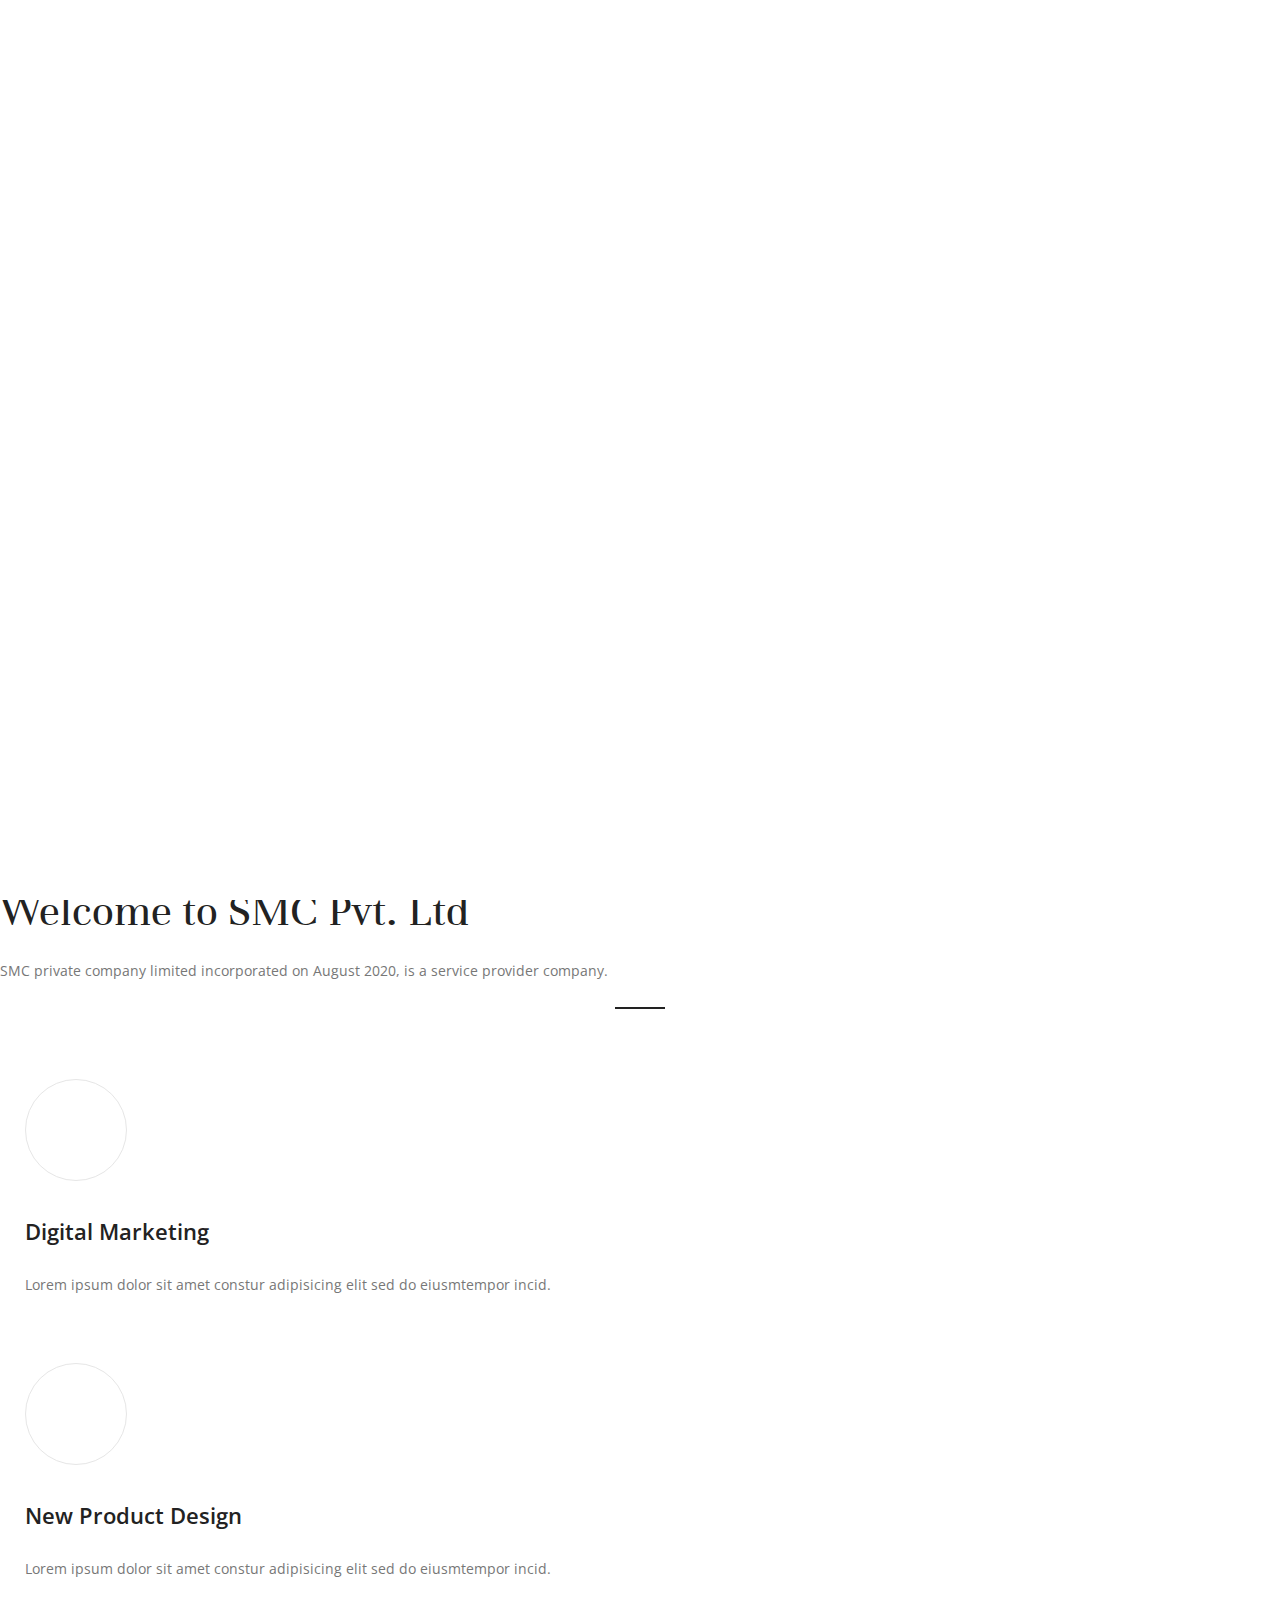
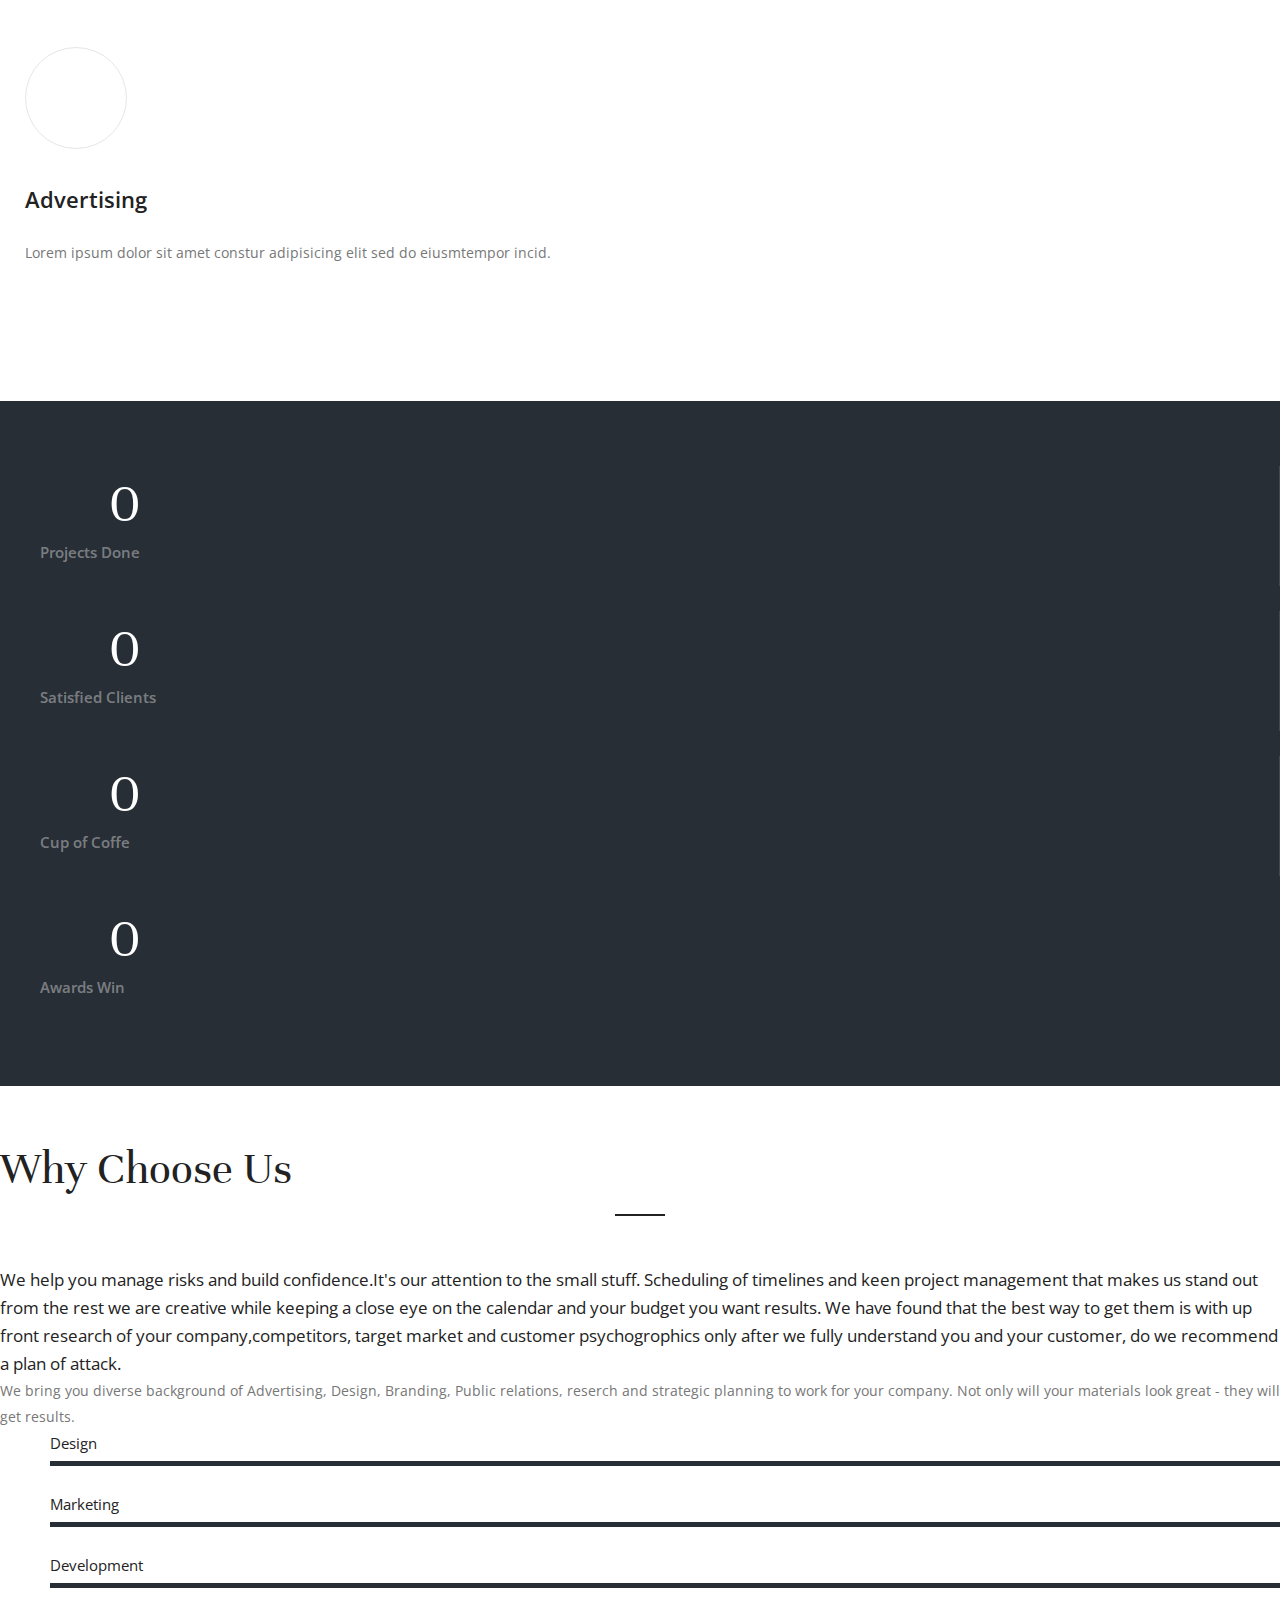
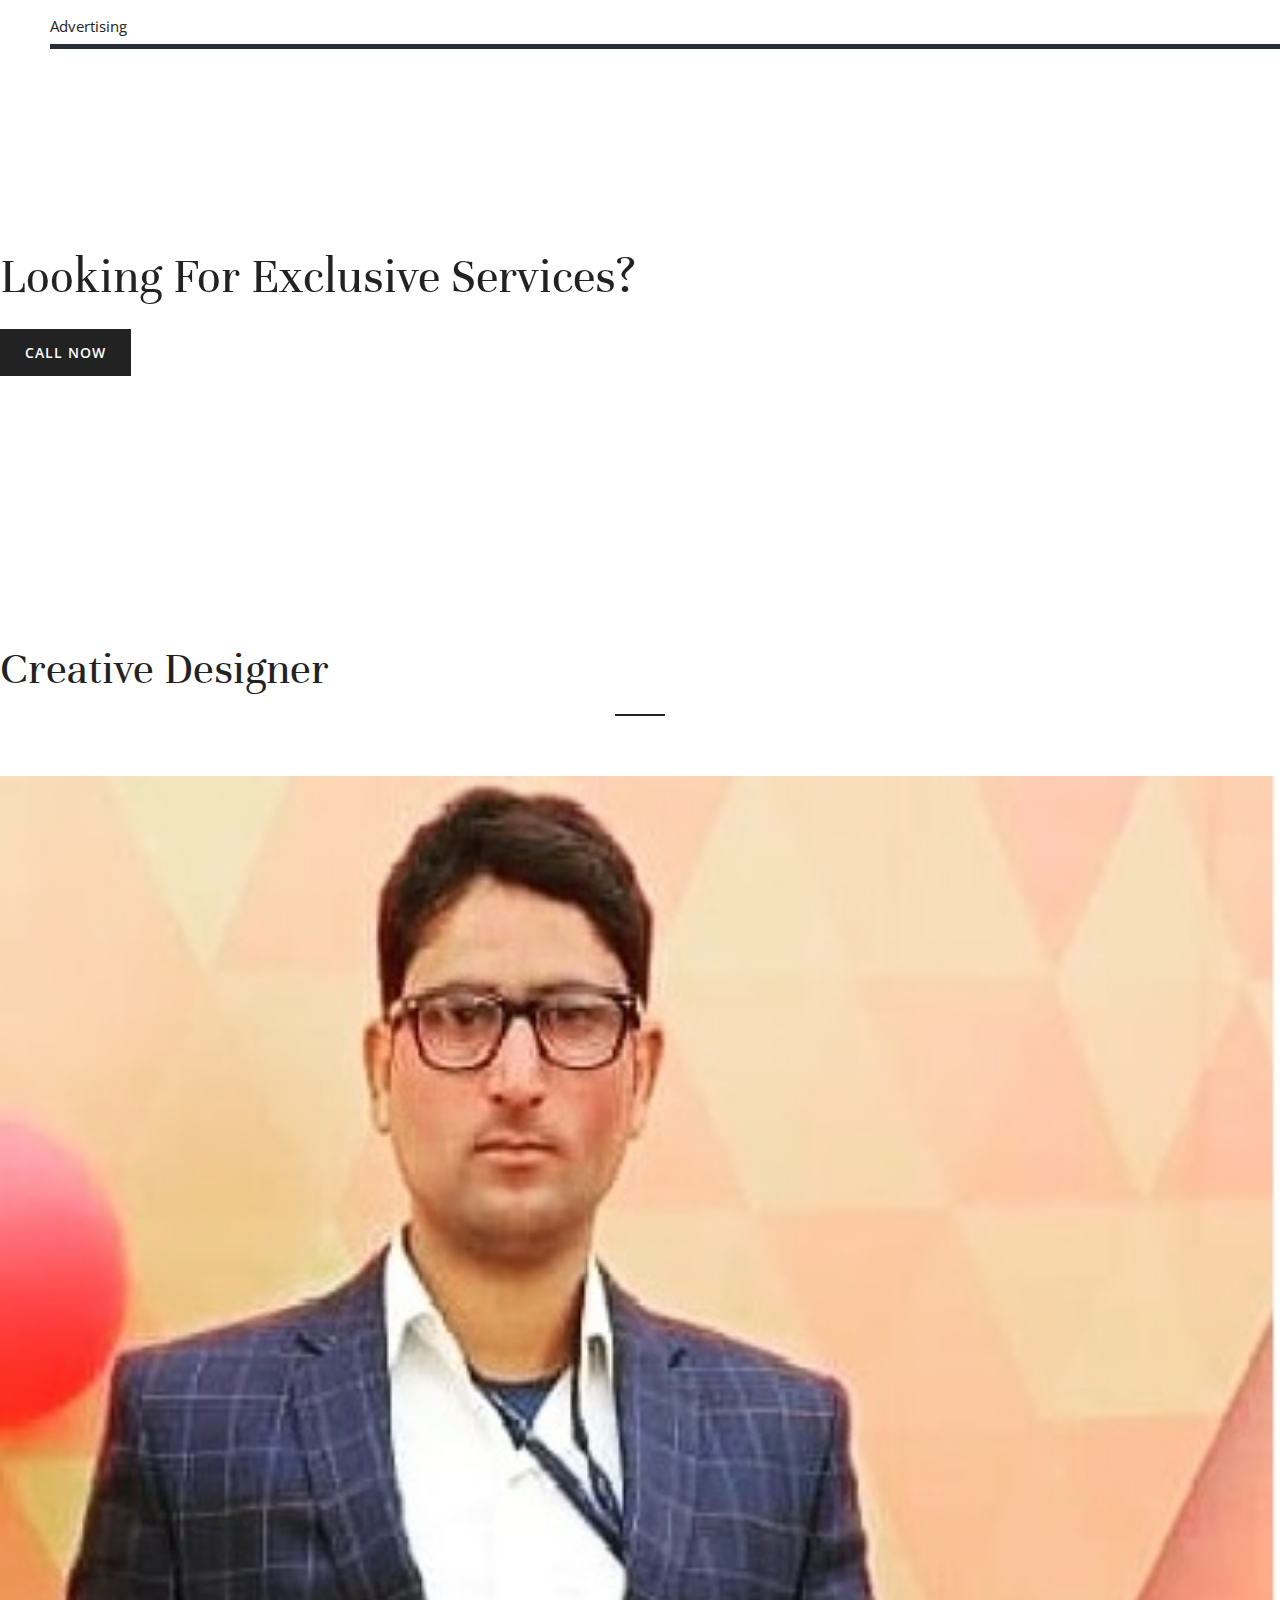
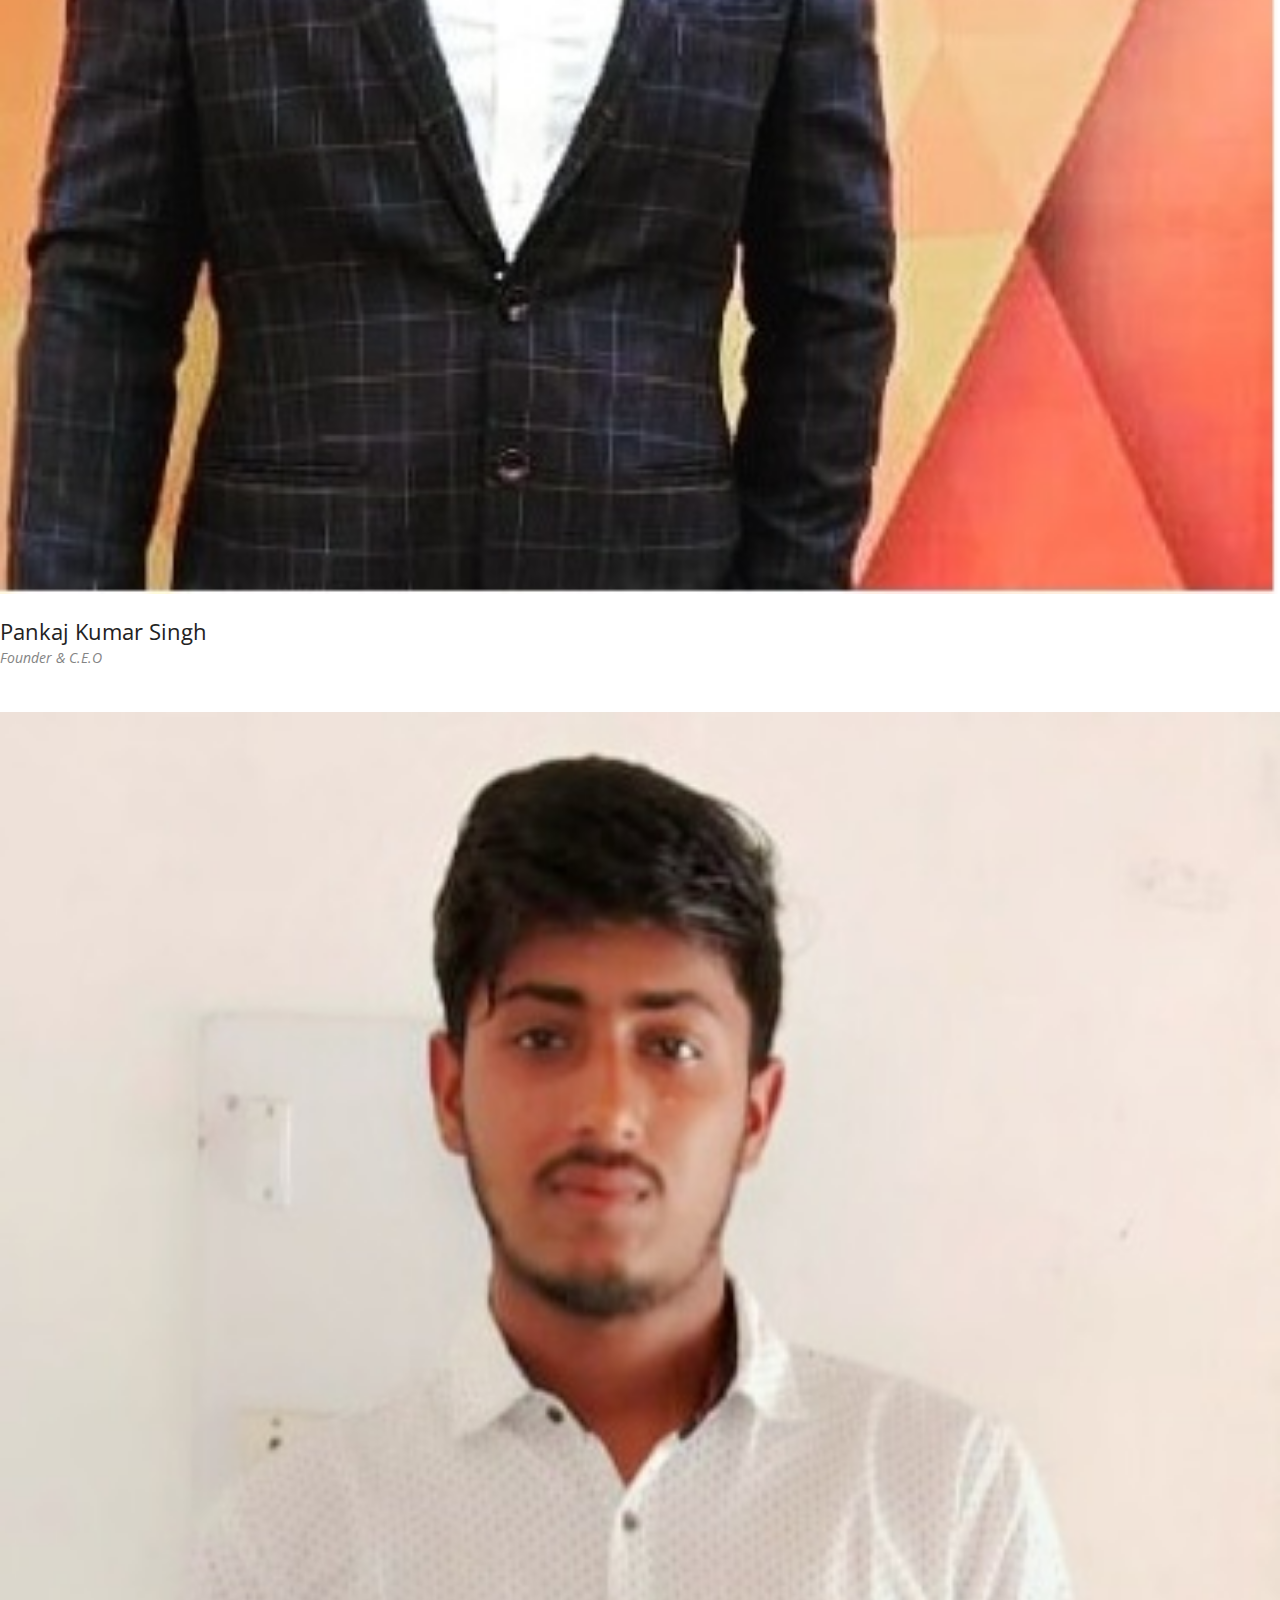
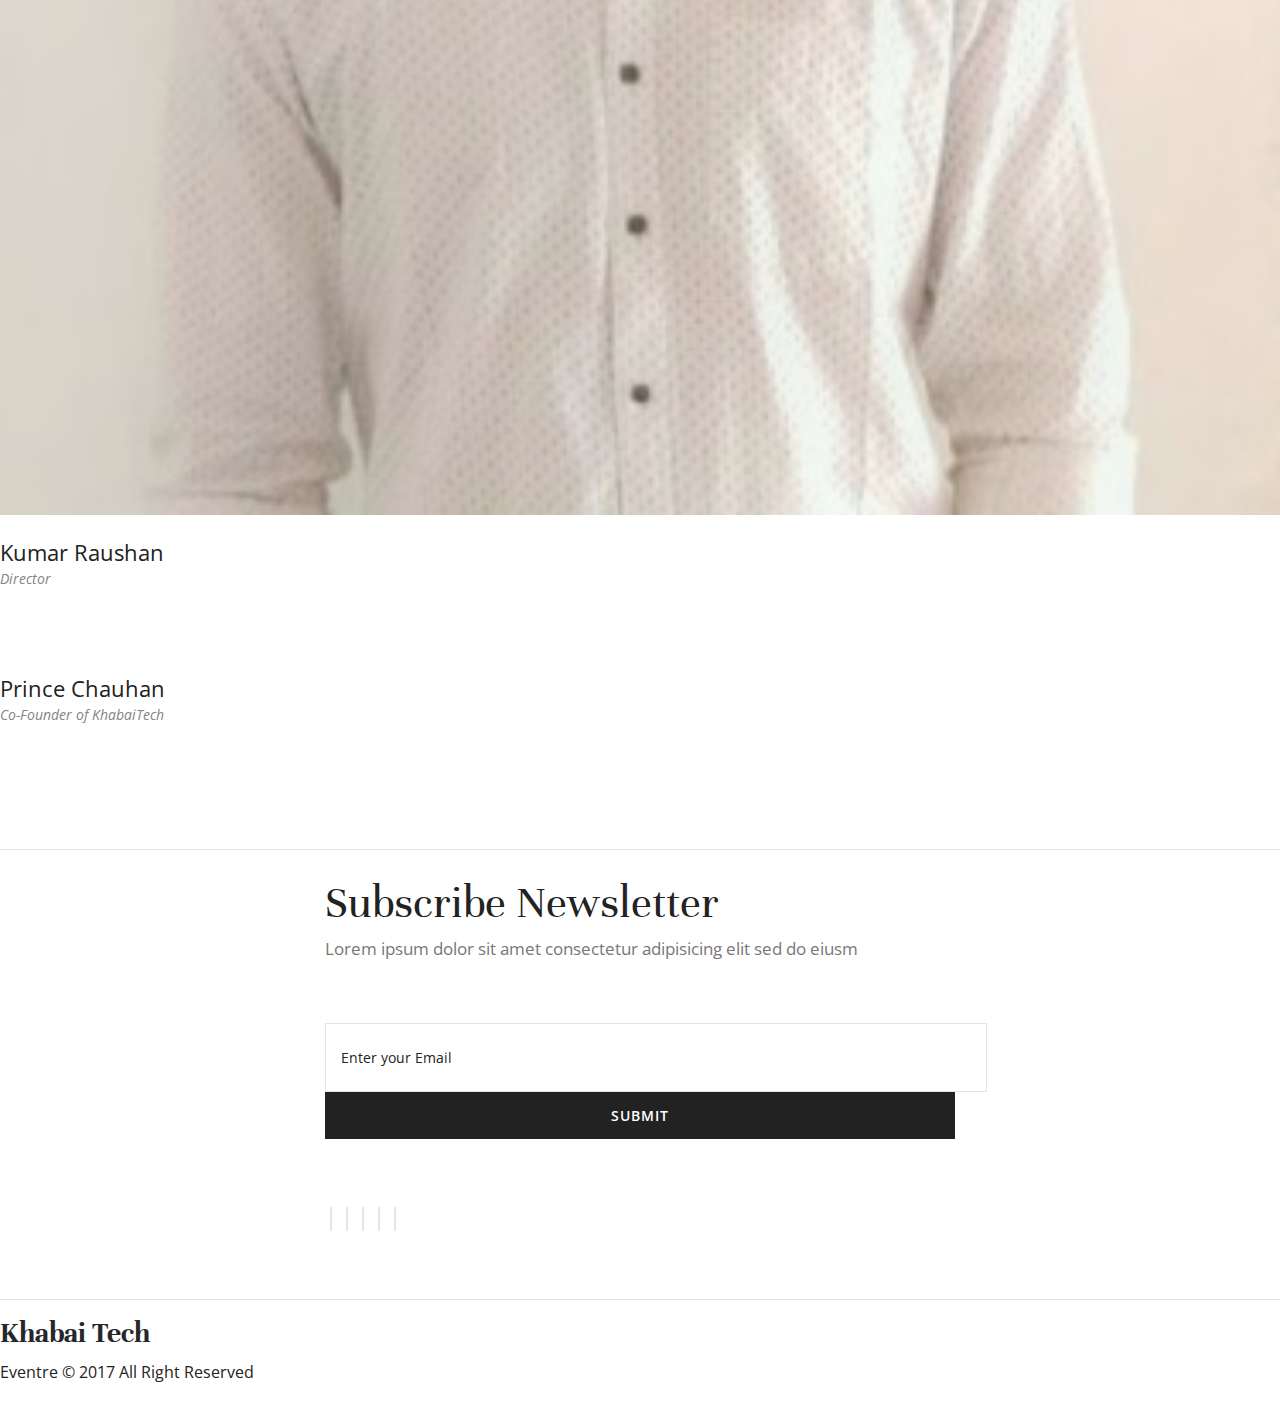
==== about.html @ 1750a1ce "Merge pull request #28 from khabaitech/smcpl" ====
<!DOCTYPE html>
<html>
<head>
<meta charset="utf-8">
<title>Smart Marketing Company Pvt. Ltd. | About Page</title>

<!-- Stylesheets -->
<link href="css/bootstrap.css" rel="stylesheet">
<link href="css/responsive.css" rel="stylesheet">
<link href="css/style.css" rel="stylesheet">

<!-- mobile responsive meta -->
<meta name="viewport" content="width=device-width, initial-scale=1">
<meta name="viewport" content="width=device-width, initial-scale=1, maximum-scale=1">

<!--Favicon-->
<link rel="shortcut icon" href="images/favicon.ico" type="image/x-icon">
<link rel="icon" href="images/favicon.ico" type="image/x-icon">

</head>

<body>
<div class="page-wrapper">  
    

    <!-- Preloader -->
    <div class="preloader"></div>
    <!-- Preloader -->


    <div class="header-top"></div>
    
   
    <!--Main Header-->
    <header class="main-header sticky-header">
        <div class="container-fluid clearfix">
            <div class="logo">
                <figure>
                    <a href="index-2.html"><img src="images/logo.jpeg" alt="logo2"></a>
                </figure>
            </div>
            <nav class="main-menu">
                <div class="navbar-header">
                    <!-- Toggle Button -->      
                    <button type="button" class="navbar-toggle" data-toggle="collapse" data-target=".navbar-collapse">
                        <span class="icon-bar"></span>
                        <span class="icon-bar"></span>
                        <span class="icon-bar"></span>
                    </button>
                </div>           
                <div class="navbar-collapse collapse clearfix">
                    <ul class="navigation clearfix">
                        <li><a href="index-2.html">Home</a></li>                          
                        <li class="current"><a href="about.html">About</a></li>
                        <li><a href="service.html">Services</a></li>
                        <!-- <li class="dropdown"><a href="#">Pages</a>
                            <ul>
                                <li><a href="team.html">Our team</a></li>
                                <li><a href="protfolio.html">Our Portfolio</a></li>
                                <li><a href="protfolio-two.html">Portfolio Two</a></li>
                                <li><a href="single-protfolio.html">Single Portfolio</a></li>
                            </ul>
                        </li>
                        <li class="dropdown"><a href="#">News</a>
                            <ul>
                                <li><a href="blog.html">Our Blog</a></li>
                                <li><a href="single-blog.html">Single Post</a></li>
                            </ul>
                        </li> -->
                        <li><a href="team.html">Our team</a></li>             
                        <li><a href="contact.html">Contact Us</a></li>
                    </ul>
                </div>                    
            </nav>
            <div class="link-button">
                <div class="search_option">
                    <a href="#"><span class="icon fa fa-search"></span></a>
                </div>
                <ul class="social-links">
                    <li><a href="#"><i class="fa fa-facebook" aria-hidden="true"></i></a></li>
                    <li><a href="#"><i class="fa fa-twitter" aria-hidden="true"></i></a></li>
                    <li><a href="#"><i class="fa fa-rss" aria-hidden="true"></i></a></li>
                    <li><a href="#"><i class="fa fa-google-plus" aria-hidden="true"></i></a></li>
                    <li><a href="#"><i class="fa fa-vimeo" aria-hidden="true"></i></a></li>
                </ul>
            </div>
        </div>
    </header>
    <!--End Main Header -->


    <!--Page Title-->
    <section class="page-title" style="background: url(images/background/2.jpg);">
        <div class="container text-center">
            <div class="title">
                <h4>About Us</h4>
            </div>
            <ul class="title-manu">
                <li><a href="index-2.html">home</a></li>
                <li>></li>
                <li>About Us</li>
            </ul>         
        </div>
    </section>
    <!--End Page Title-->

    <!--Who we are-->
    <section class="choose-us">
        <div class="container">
            <div class="section-title text-center">
                <h2>WHO WE ARE</h2>
            </div>
            <div class="col-lg-6 col-md-12 col-xs-12">
                <div class="text">
                    <p>We help you manage risks and build confidence.It's our attention to the small stuff. Scheduling of timelines and keen project management that makes us stand out from the rest we are creative while keeping a close eye on the calendar and your budget you want results. We have found that the best way to get them is with up front research of your company,competitors, target market and customer psychogrophics only after we fully understand you and your customer, do we recommend a plan of attack.</p>
                </div>
                <div class="content-text">
                    <p>We bring you diverse background of Advertising, Design, Branding, Public relations, reserch and strategic planning to work for your company. Not only will your materials look great - they will get results.</p>
                </div>
            </div>
            <div class="col-lg-6 col-md-12 col-xs-12 px-5">
                <img src="images/gallery/8.jpg" alt="smcpl">
            </div>
        </div>
    </section>
    <!--End Who we are-->

    <!--Wellcome Section-->
    <section class="wellcome-section">
        <div class="container">
            <div class="section-title text-center">
                <h1>Welcome to SMC Pvt. Ltd</h1>
                <p>SMC private company limited incorporated on August 2020, is a service provider company.</p>
            </div>
            <div class="row">
                <div class="col-lg-4 col-md-6 col-sm-6 col-xs-12">
                    <div class="item-holder text-center">
                        <div class="icon-box">
                            <i class="flaticon-vector"></i>
                        </div>                           
                        <div class="text">
                            <a href="#"><h5>Digital Marketing</h5></a>
                            <p>Lorem ipsum dolor sit amet constur adipisicing elit sed do eiusmtempor incid.</p>
                        </div>
                    </div>
                </div>
                <div class="col-lg-4 col-md-6 col-sm-6 col-xs-12">
                    <div class="item-holder text-center">
                        <div class="icon-box">
                            <i class="flaticon-computer"></i>
                        </div>                           
                        <div class="text">
                            <a href="#"><h5>New Product Design</h5></a>
                            <p>Lorem ipsum dolor sit amet constur adipisicing elit sed do eiusmtempor incid.</p>
                        </div>
                    </div>
                </div>
                <div class="col-lg-4 col-md-6 col-sm-6 col-xs-12">
                    <div class="item-holder text-center">
                        <div class="icon-box">
                            <i class="flaticon-bar-chart"></i>
                        </div>                           
                        <div class="text">
                            <a href="#"><h5>Advertising</h5></a>
                            <p>Lorem ipsum dolor sit amet constur adipisicing elit sed do eiusmtempor incid.</p>
                        </div>
                    </div>
                </div>
            </div>
        </div>
    </section>
    <!--End Wellcome Section-->


    <!--Fact Counter-->
    <section class="fact-counter">
        <div class="container">
            <div class="row clearfix">
                <div class="counter-outer clearfix">
                    <!--Column-->
                    <article class="column counter-column col-md-3 col-sm-6 col-xs-12 wow fadeIn" data-wow-duration="0ms">
                        <div class="item">
                            <div class="count-outer">
                                <div class="icon">
                                    <i class="flaticon-layers"></i>
                                </div>                                
                                <span class="count-text" data-speed="3000" data-stop="230">0</span>
                            </div>
                            <h4 class="counter-title">Projects Done</h4>
                        </div>                            
                    </article>
                    
                    <!--Column-->
                    <article class="column counter-column col-md-3 col-sm-6 col-xs-12 wow fadeIn" data-wow-duration="0ms">
                        <div class="item">
                            <div class="count-outer">
                                <div class="icon">
                                    <i class="flaticon-users"></i>
                                </div>
                                <span class="count-text" data-speed="3000" data-stop="789">0</span>
                            </div>
                            <h4 class="counter-title">Satisfied Clients</h4>
                        </div>
                    </article>
                    
                    <!--Column-->
                    <article class="column counter-column col-md-3 col-sm-6 col-xs-12 wow fadeIn" data-wow-duration="0ms">
                        <div class="item">
                            <div class="count-outer">
                                <div class="icon">
                                    <i class="flaticon-cup"></i>
                                </div>
                                <span class="count-text" data-speed="3000" data-stop="580">0</span>
                            </div>
                            <h4 class="counter-title">Cup of Coffe</h4>
                        </div>
                    </article>
                    
                    <!--Column-->
                    <article class="column counter-column col-md-3 col-sm-6 col-xs-12 wow fadeIn" data-wow-duration="0ms">
                        <div class="item">
                            <div class="count-outer">
                                <div class="icon">
                                    <i class="flaticon-trophy"></i>
                                </div>
                                <span class="count-text" data-speed="3000" data-stop="129">0</span>
                            </div>
                            <h4 class="counter-title">Awards Win</h4>
                        </div>
                    </article>
                </div>
            </div>
        </div>
    </section>
    <!--End Fact Counter-->


    <!--Choose Us-->
    <section class="choose-us">
        <div class="container">
            <div class="section-title text-center">
                <h2>Why Choose Us</h2>
            </div>
            <div class="col-lg-6 col-md-12 col-xs-12">
                <div class="text">
                    <p>We help you manage risks and build confidence.It's our attention to the small stuff. Scheduling of timelines and keen project management that makes us stand out from the rest we are creative while keeping a close eye on the calendar and your budget you want results. We have found that the best way to get them is with up front research of your company,competitors, target market and customer psychogrophics only after we fully understand you and your customer, do we recommend a plan of attack.</p>
                </div>
                <div class="content-text">
                    <p>We bring you diverse background of Advertising, Design, Branding, Public relations, reserch and strategic planning to work for your company. Not only will your materials look great - they will get results.</p>
                </div>
            </div>
            <div class="col-lg-6 col-md-12 col-xs-12">
                <div class="causes-progress">
                    <div class="progress-item">
                        <h6>Design</h6>
                        <div class="progress" data-value="60">
                            <div class="progress-bar" role="progressbar" aria-valuenow="60" aria-valuemin="0" aria-valuemax="100">
                                <div class="value-holder"><span class="value"></span>%</div>
                            </div>
                        </div>
                    </div>
                    <div class="progress-item">
                        <h6>Marketing</h6>
                        <div class="progress" data-value="80">
                            <div class="progress-bar" role="progressbar" aria-valuenow="80" aria-valuemin="0" aria-valuemax="100">
                                <div class="value-holder"><span class="value"></span>%</div>
                            </div>
                        </div>
                    </div>
                    <div class="progress-item">
                        <h6>Development</h6>
                        <div class="progress" data-value="90">
                            <div class="progress-bar" role="progressbar" aria-valuenow="90" aria-valuemin="0" aria-valuemax="100">
                                <div class="value-holder"><span class="value"></span>%</div>
                            </div>
                        </div>
                    </div>
                    <div class="progress-item">
                        <h6>Advertising</h6>
                        <div class="progress" data-value="80">
                            <div class="progress-bar" role="progressbar" aria-valuenow="80" aria-valuemin="0" aria-valuemax="100">
                                <div class="value-holder"><span class="value"></span>%</div>
                            </div>
                        </div>
                    </div>
                </div>
            </div>
        </div>
    </section>
    <!--End Choose Us-->


    <!--Cta Section-->
    <section class="cta-section" style="background: url(images/background/1.jpg);">
        <div class="container">
            <p></p>
            <h2>Looking For Exclusive Services?</h2>
            <div class="link-btn">
                <a href="tel:/+918979892757" class="btn-style-one">Call Now</a>
            </div>
        </div>
    </section>
    <!--End Cta Section-->


    <!--Team Section-->
    <section class="team-section">
        <div class="container">
            <div class="section-title text-center">
                <h2>Creative Designer</h2>
            </div>
            <div class="row">
                <div class="col-md-4 col-sm-6 col-xs-12">
                    <div class="item-holder">
                        <div class="image-box">
                            <figure>
                                <img src="images/team/2.jpeg" alt="">
                            </figure>
                            <ul class="social-links">
                                <li><a href="#"><i class="fa fa-facebook" aria-hidden="true"></i></a></li>
                                <li><a href="#"><i class="fa fa-twitter" aria-hidden="true"></i></a></li>
                                <li><a href="#"><i class="fa fa-linkedin" aria-hidden="true"></i></a></li>
                                <li><a href="#"><i class="fa fa-pinterest-p" aria-hidden="true"></i></a></li>
                            </ul>
                        </div>
                        <div class="text text-center">
                            <a href="#"><h5>Pankaj Kumar Singh</h5></a>
                            <span>Founder & C.E.O</span>
                        </div>
                    </div>
                </div>
                <div class="col-md-4 col-sm-6 col-xs-12">
                    <div class="item-holder">
                        <div class="image-box">
                            <figure>
                                <img src="images/team/1.jpeg" alt="">
                            </figure>
                            <ul class="social-links">
                                <li><a href="#"><i class="fa fa-facebook" aria-hidden="true"></i></a></li>
                                <li><a href="#"><i class="fa fa-twitter" aria-hidden="true"></i></a></li>
                                <li><a href="#"><i class="fa fa-linkedin" aria-hidden="true"></i></a></li>
                                <li><a href="#"><i class="fa fa-pinterest-p" aria-hidden="true"></i></a></li>
                            </ul>
                        </div>
                        <div class="text text-center">
                            <a href="#"><h5>Kumar Raushan</h5></a>
                            <span>Director</span>
                        </div>
                    </div>
                </div>
                <div class="col-md-4 col-sm-6 col-xs-12">
                    <div class="item-holder">
                        <div class="image-box">
                            <figure>
                                <img src="images/team/3.jpg" alt="">
                            </figure>
                            <ul class="social-links">
                                <li><a href="#"><i class="fa fa-facebook" aria-hidden="true"></i></a></li>
                                <li><a href="#"><i class="fa fa-twitter" aria-hidden="true"></i></a></li>
                                <li><a href="#"><i class="fa fa-linkedin" aria-hidden="true"></i></a></li>
                                <li><a href="#"><i class="fa fa-pinterest-p" aria-hidden="true"></i></a></li>
                            </ul>
                        </div>
                        <div class="text text-center">
                            <a href="#"><h5>Prince Chauhan</h5></a>
                            <span>Co-Founder of KhabaiTech</span>
                        </div>
                    </div>
                </div>
            </div>                                    
        </div>
    </section>
    <!--End Team Section-->


    <!--Subscribe Section-->
    <section class="subscribe-section style-two">
        <div class="container">
            <div class="text-area">
                <div class="section-title text-center">
                    <h2>Subscribe Newsletter</h2>
                    <p>Lorem ipsum dolor sit amet consectetur adipisicing elit sed do eiusm</p>
                </div>
                <form method="post" action="http://html.commonsupport.xyz/2017/Digency/contact.html">
                    <div class="row">
                        <div class="col-lg-9">
                            <div class="form-group">                        
                                <input type="email" name="email" value="" placeholder="Enter your Email" required="">
                            </div>
                        </div>
                        <div class="col-lg-3">
                            <div class="form-group">                        
                                <button type="submit" class="btn-style-one">SUBMIT</button>
                            </div>
                        </div>
                    </div>
                </form>
                <ul class="social-links text-center">
                    <li><a href="#"><i class="fa fa-facebook" aria-hidden="true"></i></a></li>
                    <li><a href="#"><i class="fa fa-twitter" aria-hidden="true"></i></a></li>
                    <li><a href="#"><i class="fa fa-instagram" aria-hidden="true"></i></a></li>
                    <li><a href="#"><i class="fa fa-rss" aria-hidden="true"></i></a></li>
                    <li><a href="#"><i class="fa fa-whatsapp" aria-hidden="true"></i></a></li>
                </ul>
            </div>                
        </div>
    </section>
    <!--End Subscribe Section-->


    <!--main-footer-->
    <footer class="footer-bottom">
        <div class="container clearfix">
            <div class="left-side pull-left">
                <a href="index-2.html">Khabai Tech</a>
            </div>
            <div class="copyright-text pull-right">
                <p>Eventre &copy; 2017 All Right Reserved</p>
            </div>
        </div>
    </footer>
    <!--End main-footer-->


</div>
<!--End pagewrapper-->

<!--Search Popup-->
<div id="search-popup" class="search-popup">
    <div class="close-search theme-btn"><span class="fa fa-times" aria-hidden="true"></span></div>
    <div class="popup-inner">
        <div class="search-form">
            <form method="post" action="http://html.commonsupport.xyz/2017/Digency/index.html">
                <div class="form-group">
                    <fieldset>
                        <input type="search" class="form-control" name="search-input" value="" placeholder="Search Here" required >
                        <input type="submit" value="Search" class="theme-btn">
                    </fieldset>
                </div>
            </form>
            <br>
            <h3>Recent Search Keywords</h3>
            <ul class="recent-searches">
                <li><a href="#">Business</a></li>
                <li><a href="#">Web Development</a></li>
                <li><a href="#">SEO</a></li>
                <li><a href="#">Logistics</a></li>
                <li><a href="#">Freedom</a></li>
            </ul>
        </div>
    </div>
</div>

<!--Scroll to top-->
<div class="scroll-to-top scroll-to-target" data-target=".header-top"><span class="icon fa fa-angle-up"></span></div>

<script src="js/jquery.js"></script>
<script src="js/bootstrap.min.js"></script>
<script src="js/jquery.fancybox.pack.js"></script>
<script src="js/jquery.fancybox-media.js"></script>
<script src="js/html5lightbox.js"></script>
<script src="js/isotope.js"></script> 

<script src="js/owl.carousel.min.js"></script>
<script src="js/validate.js"></script>
<script src="js/wow.js"></script>

<!-- bxslider -->
<script src="js/jquery.appear.js"></script>
<script src="js/jquery.countTo.js"></script>

<script src="js/script.js"></script>
</body>
</html>
---- css/responsive.css ----
/*  Theme HTML Template */

@media only screen and (min-width: 768px){
	.main-menu .navigation > li > ul,
	.main-menu .navigation > li > ul > li > ul{
		display:block !important;
		visibility:hidden;
		opacity:0;
	}
}

@media only screen and (max-width: 1200px){
	.blog-section.style-three .right-side{
		margin-left: 0px !important;
	}
}

@media only screen and (max-width: 1199px){
	.main-header .logo {
	    position: relative !important;
	    top: 20px;
	    margin-bottom: 20px;
	    display: block;
	    text-align: center;
	}
	.main-header .main-menu {
	    text-align: left !important;
	}
	.main-header .link-button {
	    top: 90px !important;
	}
	.gallery-section .item{
		margin: 0px !important;
	}
	.testimonials-section .item .text-area{
		margin-bottom: 40px;
	}
	.gallery-section .item{
		margin-bottom: 20px !important;
	}
	.choose-us .causes-progress{
		margin-top: 40px;
		margin-left: 0px !important;
	}
	.contact-section .right-side{
		margin-top: 20px;
		margin-left: 0px !important;
	}
	.blog-section.style-three .right-side{
		margin-top: 40px !important;
	}
}

@media only screen and (max-width: 991px){
	.fact-counter .counter-column:nth-child(2) .item:before{
		display: none;
	}
	.testimonials-section .owl-nav{
		display: none;
	}
}

@media only screen and (max-width: 767px){
	.main-header .link-button{
		top: 25px !important;
	}
	.main-header .logo{
		/*position: absolute !important;
		top: 20px !important;
		left: 0px !important;
		right: 70px !important;
		margin-bottom: 0px !important;*/
		right: 20px !important;
		text-align: left;
	}
	.main-header{
		padding: 0px 50px !important;
	}
	.main-menu .navbar-header{
		position:relative;
		float:none;
		display: block;
		text-align: right;
		width:100%;
		padding:12px 0px;
		z-index:12;
	}
	.main-menu .navbar-header .navbar-toggle {
	    display: block;
	    border: 1px solid #ffffff;
	    float: right;
	    height: 50px;
	    width: 50px;
	    padding-right: 12px;
	    text-align: left;
	    margin: 0px 0px 0px 0px;
	    border-radius: 0px;
	    background: #222222;
	}	
	.main-menu .navbar-header .navbar-toggle .icon-bar{
		background:#ffffff;	
	}	
	.main-menu .navbar-collapse > .navigation{
		float:none !important;
		width: 100% !important;
		border: 1px solid #000000;
	}
	.main-menu .navbar-collapse > .navigation > li{
		margin:0px !important;
		float:none !important;
		width:100%;
		padding-right: 0px !important;
	}	
	.main-menu .navigation > li > a,
	.main-menu .navigation > li > ul:before{
		border:none;	
	}	
	.main-menu .navbar-collapse > .navigation > li > a{
		padding:10px 10px !important;
		border:none !important;
	}	
	.main-menu .navigation li.dropdown > a:after,
	.main-menu .navigation > li.dropdown > a:before,
	.main-menu .navigation > li > ul > li > a::before,
	.main-menu .navigation > li > ul > li > ul > li > a::before{
		color:#ffffff !important;
		right:15px;
		font-size:16px;
		display:none !important;
	}	
	.main-menu .navbar-collapse > .navigation > li > ul,
	.main-menu .navbar-collapse > .navigation > li > ul > li > ul{
		position:relative;
		border:none;
		float:none;
		visibility:visible;
		opacity:1;
		display:none;
		margin:0px;
		left:auto !important;
		right:auto !important;
		top:auto !important;
		width:100%;
		background:#e4b700;
		-webkit-border-radius:0px;
		-ms-border-radius:0px;
		-o-border-radius:0px;
		-moz-border-radius:0px;
		border-radius:0px;
		transition:none !important;
		-webkit-transition:none !important;
		-ms-transition:none !important;
		-o-transition:none !important;
		-moz-transition:none !important;
	}		
	.main-menu .navbar-collapse > .navigation > li > ul,
	.main-menu .navbar-collapse > .navigation > li > ul > li > ul{
		border-top:1px solid rgba(255,255,255,1) !important;	
	}	
	.main-menu .navbar-collapse > .navigation > li,
	.main-menu .navbar-collapse > .navigation > li > ul > li,
	.main-menu .navbar-collapse > .navigation > li > ul > li > ul > li{
		border-top: 1px solid rgb(57, 51, 51) !important;
		opacity:1 !important;
		top:0px !important;
		left:0px !important;
		visibility:visible !important;
	}	
	.main-menu .navbar-collapse > .navigation > li:first-child{
		border:none;	
	}	
	.main-menu .navbar-collapse > .navigation > li > a,
	.main-menu .navbar-collapse > .navigation > li > ul > li > a,
	.main-menu .navbar-collapse > .navigation > li > ul > li > ul > li > a{
		padding: 15px 10px !important;
		line-height: 22px;
		color:#ffffff;
		background: #000000;
		text-align: left;
	}	
	.main-menu .navbar-collapse > .navigation > li > a:hover,
	.main-menu .navbar-collapse > .navigation > li > a:active,
	.main-menu .navbar-collapse > .navigation > li > a:focus{
		background: #1cc9ce;
	}	
	.main-menu .navbar-collapse > .navigation > li:hover > a,
	.main-menu .navbar-collapse > .navigation > li > ul > li:hover > a,
	.main-menu .navbar-collapse > .navigation > li > ul > li > ul > li:hover > a,
	.main-menu .navbar-collapse > .navigation > li.current > a,
	.main-menu .navbar-collapse > .navigation > li.current-menu-item > a{
		background: #ffffff;
		color: #222222!important;
	}
	.main-menu .navbar-collapse > .navigation li.dropdown:after,
	.main-menu .navigation > li > ul:before{
		display:none !important;	
	}
	.main-menu .navbar-collapse > .navigation li.dropdown .dropdown-btn {
	    display: block;
	    position: absolute;
	    right: 15px;
	    top: 12px;
	    color: #ffffff;
	}
	.main-menu .navbar-collapse > .navigation li.current .dropdown-btn,
	.main-menu .navbar-collapse > .navigation li:hover .dropdown-btn{
		color: #222222;
	}
}

@media only screen and (max-width: 600px){
	.main-header{
		padding: 0px !important;
	}
	.main-header .link-button{
		display: none;
	}
	.main-header .logo{
		right: 50px !important;
		text-align: left;
	}
	.rev_slider_wrapper .slider-text{
		display: none !important;
	}
	.rev_slider_wrapper .image-6{
		display: none !important;
	}
	.post-filter li{
		margin-bottom: 10px;
		display: block !important;
	}
	.post-filter li span{
		padding-left: 0px !important;
	}
}
@media only screen and (max-width: 400px){
	.rev_slider_wrapper .image-4{
		display: none !important;
	}
	.fact-counter .item:before{
		display: none;
	}
	.footer-bottom .copyright-text{
		float: left !important;
	}
}
---- css/style.css ----
/* Digency HTML5 Template */


/************ TABLE OF CONTENTS ***************

1.  Google Fonts
2.  Reset
3.  Global
4.  Scroll To Top
5.  Preloader
6.  Search Popup
7.  Main Header
8.  Rev Slider Wrapper
9.  Wellcome Section
10. Fact Counter Section
11. Testimonials Section
12. Gallery Section / Style Two / Style Three
13. Choose Us
14. Cta Section
15. Team Section / Style Two
16. Sponsors Logos Style
17. Blog Section / Style Two / Style Three
18. Contact Section / Style Two
19. Map Section
20. Subscribe Section / Style Two
21. Footer Bottom
22. Page Title
23. Gallery Details

**********************************************/


/*** 

====================================================================
	Google Fonts
====================================================================

***/

@import url('https://fonts.googleapis.com/css?family=Open+Sans:400,400i,600');
@import url('https://fonts.googleapis.com/css?family=Unna');


/*** 

====================================================================
	Reset
====================================================================

***/

@import url('font-awesome.min.css');
@import url('flaticon.css');
@import url('animate.css');
@import url('owl.css');
@import url('bootstrap.min.css');
@import url('jquery.bxslider.css');
@import url('jquery-ui.css');
@import url(../assets/revolution/css/settings.css);
@import url(../assets/revolution/css/layers.css);
@import url(../assets/revolution/css/navigation.css);
@import url('jquery.fancybox.css');
@import url('hover.css');


@media (min-width:1200px) {
  .container {
    padding: 0px;
  }
}

* {
	margin:0px;
	padding:0px;
	border:none;
	outline:none;
}

/*** 

====================================================================
	Global style
====================================================================

***/

body {
	font-size:15px;
	color:#777777;
	line-height:1.8em;
	font-weight:400;
	background:#ffffff;
	background-size:cover;
	background-repeat:no-repeat;
	background-position:center top;
	-webkit-font-smoothing: antialiased;
}
.page-wrapper{
	overflow: hidden;
}
a{
	text-decoration:none;
	cursor:pointer;
	font-family: 'Open Sans', sans-serif;
}
a:hover,a:focus,a:visited{
	text-decoration:none;
	outline:none;
}
h1,h2,h3,h4,h5,h6{
	margin:0px;
	font-family: 'Unna', serif;
}
input,button,select,textarea{
	font-family: 'Open Sans', sans-serif;
}
p{
	position:relative;
	font-size: 14px;
	line-height:1.8em;
	font-family: 'Open Sans', sans-serif;
}
.strike-through{
	text-decoration:line-through;	
}
.auto-container{
	position:static;
	max-width:1200px;
	padding:0px 15px;
	margin:0 auto;
}
.small-container{
	max-width:680px;
	margin:0 auto;
}
.page-wrapper{
	position:relative;
	margin:0 auto;
	width:100%;
	min-width:300px;	
}
ul,li{
	list-style:none;
	padding:0px;
	margin:0px;
	font-family: 'Open Sans', sans-serif;
}
.anim-3,.anim-3-all *{
	transition:all 0.3s ease;
	-moz-transition:all 0.3s ease;
	-webkit-transition:all 0.3s ease;
	-ms-transition:all 0.3s ease;
	-o-transition:all 0.3s ease;	
}
.anim-5,.anim-5-all *{
	transition:all 0.5s ease;
	-moz-transition:all 0.5s ease;
	-webkit-transition:all 0.5s ease;
	-ms-transition:all 0.5s ease;
	-o-transition:all 0.5s ease;	
}
.anim-7,.anim-7-all *{
	transition:all 0.7s ease;
	-moz-transition:all 0.7s ease;
	-webkit-transition:all 0.7s ease;
	-ms-transition:all 0.7s ease;
	-o-transition:all 0.7s ease;	
}
::-webkit-input-placeholder { /* WebKit, Blink, Edge */
    color:    #222222;
}
:-moz-placeholder { /* Mozilla Firefox 4 to 18 */
   color:    #222222;
   opacity:  1;
}
::-moz-placeholder { /* Mozilla Firefox 19+ */
   color:    #222222;
   opacity:  1;
}
:-ms-input-placeholder { /* Internet Explorer 10-11 */
   color:    #222222;
}
::-ms-input-placeholder { /* Microsoft Edge */
   color:    #222222;
}
.btn-style-one{
	font-size: 14px;
	color: #ffffff;
	line-height: 29px;
	font-weight: 600;
	padding: 8px 24px;
	background: #222222;
	letter-spacing: 1px;
	border: 1px solid #222222;
	text-transform: uppercase;
	display: inline-block;
	transition:all 0.5s ease;
	-moz-transition:all 0.5s ease;
	-webkit-transition:all 0.5s ease;
	-ms-transition:all 0.5s ease;
	-o-transition:all 0.5s ease;
}
.btn-style-one:hover{
	color: #222222;
	border: 1px solid #222222;
	background: transparent;
	transition:all 0.5s ease;
	-moz-transition:all 0.5s ease;
	-webkit-transition:all 0.5s ease;
	-ms-transition:all 0.5s ease;
	-o-transition:all 0.5s ease;
}
.section-title {
	position: relative;
}
.section-title:before {
	position: absolute;
	bottom: 0px;
	left: 50%;
	width: 50px;
	height: 2px;
	content: '';
	background: #222222;
	margin-left: -25px;
}
.section-title h1{
	font-size: 46px;
	font-weight: 400;
	line-height: 65px;
	color: #222222;
	padding-bottom: 15px;
}
.section-title h2{
	font-size: 46px;
	font-weight: 400;
	line-height: 65px;
	color: #222222;
	padding-bottom: 15px;
}
.section-title p{
	font-size: 17px;
	font-weight: 400;
	line-height: 28px;
	color: #777777;
}

/*** 

====================================================================
	Preloader style
====================================================================

***/

.preloader{ 
	position:fixed; 
	left:0px; 
	top:0px; 
	height:100%; 
	width: 100%; 
	z-index:99999; 
	background-color:#ffffff; 
	background-position:center center; 
	background-repeat:no-repeat; 
	background-image:url(../images/icons/preloader.gif);
}

/*** 

====================================================================
	Scroll To Top style
====================================================================

***/

.scroll-to-top{
	position:fixed;
	bottom: 160px;
	right: 20px;
	color:#ffffff;
	font-size:24px;
	line-height: 40px;
	width: 45px;
	height: 45px;
	border: 1px solid #000000;
	background: #000000;
	text-align:center;
	z-index:100;
	cursor:pointer;
	display:none;
	transition:all 500ms ease;
	-moz-transition:all 500ms ease;
	-webkit-transition:all 500ms ease;
	-ms-transition:all 500ms ease;
	-o-transition:all 500ms ease;
}
.scroll-to-top:hover {
    background: #ffffff;
    color: #000000;
    border-color: #000000;
    transition: all 500ms ease;
}


/*** 

====================================================================
  Search Popup
====================================================================

***/

.search_option {
	position: relative;
	float: left;
	margin-right: 20px;
}
.search_option:before{
	position: absolute;
	content: '';
	height: 17px;
	top: 6px;
	right: -20px;
	border-right: 2px solid #dedede;
}
.search_option span{
	color: #222222;
	font-size: 14px;
}
.search-popup {
  position: fixed;
  left: 0px;
  top: -100%;
  width: 100%;
  height: 100%;
  background: rgba(0, 0, 0, 0.80);
  z-index: 9999;
  visibility: hidden;
  opacity: 0;
  overflow: auto;
  transition: all 700ms ease;
  -moz-transition: all 700ms ease;
  -webkit-transition: all 700ms ease;
  -ms-transition: all 700ms ease;
   -o-transition: all 700ms ease;
}
.search-popup.popup-visible {
  top: 0;
  visibility: visible;
  opacity: 1;
}
.search-popup .close-search {
  position: absolute;
  right: 25px;
  top: 25px;
  font-size: 20px;
  color: #ffffff;
  cursor: pointer;
  z-index: 5;
}
.search-popup .close-search:hover {
  opacity: 0.70;
}
.search-popup .search-form {
  position: relative;
  padding: 0px 15px 50px;
  padding-top: 200px;
  max-width: 1024px;
  margin: 0 auto;
}
.search-popup .search-form fieldset {
  position: relative;
  border: 5px solid rgb(255, 255, 255);
  -webkit-border-radius: 12px;
  -ms-border-radius: 12px;
  -o-border-radius: 12px;
  -moz-border-radius: 12px;
  border-radius: 12px;
}
.search-popup .search-form fieldset input[type="search"],
.search-popup .search-form fieldset input.form-control {
  position: relative;
  height: 70px;
  padding: 20px 220px 20px 30px;
  background: #ffffff;
  line-height: 30px;
  font-size: 24px;
  color: #233145;
  -webkit-border-radius: 7px;
  -ms-border-radius: 7px;
  -o-border-radius: 7px;
  -moz-border-radius: 7px;
  border-radius: 7px;
}
.search-popup .search-form fieldset input[type="submit"] {
  position: absolute;
  display: block;
  right: 0px;
  top: 0px;
  text-align: center;
  width: 220px;
  padding: 20px 10px 20px 10px;
  color: #ffffff;
  background: #0b4696;
  line-height: 30px;
  height: 70px;
  font-size: 20px;
  text-transform: uppercase;
  -moz-border-radius: 0px 7px 7px 0px;
  -ms-border-radius: 0px 7px 7px 0px;
  -o-border-radius: 0px 7px 7px 0px;
  -webkit-border-radius: 0px 7px 7px 0px;
  border-radius: 0px 7px 7px 0px;
}
.search-popup .search-form fieldset input[type="submit"]:hover {
  background: #334551;
  color: #ffffff;
}
.search-popup h3 {
  font-size: 28px;
  color: #ffffff;
  margin-bottom: 30px;
  text-align: center;
  letter-spacing: 1px;
}
.search-popup .recent-searches {
  font-size: 14px;
  color: #ffffff;
  text-align: center;
}
.search-popup .recent-searches li {
  display: inline-block;
  margin: 0px 10px 10px 0px;
}
.search-popup .recent-searches li a {
  display: block;
  line-height: 24px;
  border: 1px solid #ffffff;
  padding: 8px 20px;
  font-size: 15px;
  color: #ffffff;
  border-radius: 3px;
}
.search-popup .recent-searches li a:hover {
  color: #0b4696;
  border-color: #0b4696;
}

/*** 

====================================================================
	Main Header
====================================================================

***/

@-webkit-keyframes menu_sticky {
    0%   {margin-top:-150px;}
    50%  {margin-top: -130px;}
    100% {margin-top: 0;}
}
@keyframes menu_sticky {
    0%   {margin-top:-150px;}
    50%  {margin-top: -130px;}
    100% {margin-top: 0;}
}
.main-header{
	position:relative;
	width:100%;
	z-index: 9999;
	padding: 0px 70px;
	transition:all 500ms ease;
	-moz-transition:all 500ms ease;
	-webkit-transition:all 500ms ease;
	-ms-transition:all 500ms ease;
	-o-transition:all 500ms ease;
	box-shadow: 0 0 11px 3px #cccccc;
}
.fixed-header{
	position:fixed;
	top: 0px;
	left: 0px;
	z-index: 9999;
	background: #ffffff;
	transition:all 500ms ease;
	-webkit-animation-name: menu_sticky;
	animation-name: menu_sticky;
	-webkit-animation-duration: 0.60s;
	animation-duration: 0.60s;
	-webkit-animation-timing-function: ease-out;
	animation-timing-function: ease-out;
	box-shadow: 0px 3px 20px 0px rgba(32, 30, 30, 0.8);
}
.main-header .logo{
	position: absolute;
	/*top: 28px;*/
	left: 70px;
}
.main-header .main-menu{
	text-align: center;
	display: block;
}
.main-header .link-button{
	position: absolute;
	right: 70px;
	top: 32px;
}
.main-menu .navbar-collapse{
	padding:0px;	
}
.main-menu .navigation{
	position:relative;
	margin:0px;
}
.main-menu .navigation > li{
	position:relative;
	text-align: left;
	padding-right: 10px;
	margin-right: 36px;
	display: inline-block;
}
.main-menu .navigation > .current ul li a{
	color: #ffffff;
}
.main-menu .navigation > li:hover ul,
.main-menu .navigation > .current ul{
	border-bottom: 1px solid #0b4696;
}
.main-menu .navigation > li > a{
	position:relative;
	display:block;
	font-size: 14px;
	color:#222222;
	line-height: 26px;
	font-weight:600;
	opacity:1;
	padding: 32px 0px;
	text-transform: capitalize;
	transition:all 500ms ease;
	font-family: 'Open Sans', sans-serif;
	-moz-transition:all 500ms ease;
	-webkit-transition:all 500ms ease;
	-ms-transition:all 500ms ease;
	-o-transition:all 500ms ease;
}
.main-menu .navigation > li > ul{
	position:absolute;
	left:0px;
	top: 150%;
	width:220px;
	padding:0px;
	z-index:1;
	display:none;
	background: #222222;
	border-top: 2px solid #222222;
	transition:all 500ms ease;
	-moz-transition:all 500ms ease;
	-webkit-transition:all 500ms ease;
	-ms-transition:all 500ms ease;
	-o-transition:all 500ms ease;
}
.main-menu .navigation > li > ul > li{
	position:relative;
	width:100%;
	text-align: left;
	border-bottom: 1px solid #e5e5e5;
}
.main-menu .navigation > li > ul > li:last-child{
	border-bottom:none;	
}
.main-menu .navigation > li > ul > li > a{
	position:relative;
	display:block;
	line-height: 26px;
	font-weight: 600;
	font-size: 12px;
	text-transform: capitalize;
	color: #ffffff;
	background: #222222;
	padding: 6px 15px;
	transition:all 500ms ease;
	font-family: 'Open Sans', sans-serif;
	-moz-transition:all 500ms ease;
	-webkit-transition:all 500ms ease;
	-ms-transition:all 500ms ease;
	-o-transition:all 500ms ease;
}
.main-menu .navigation > li > ul > li > a:hover{
	color: #222222;
	background: #ffffff;
	transition:all 500ms ease;
}
.main-menu .navigation > li.dropdown:hover > ul{
	visibility:visible;
	opacity:1;
	top: 100%;
	transition:all 500ms ease;
}
.main-menu .navbar-collapse > ul li.dropdown .dropdown-btn{
	display:block;
	position: absolute;
	right: -5px;
	top: 32px;
	font-size: 15px;
}
.link-button .social-links{
	display: inline-block;
}
.link-button .search_option{
	margin-left: 40px;
	display: inline-block;
}
.link-button .social-links li{
	display: inline-block;
}
.link-button .social-links li i{
	font-size: 13px;
	color: #222222;
	line-height: 26px;
	margin-left: 22px;
}

/*** 
=============================================
    Rev Slider Wrapper
=============================================
***/

.rev_slider_wrapper {
    position: relative;
    overflow: hidden;
    background: #f5f5f5;
}
.rev_slider_wrapper h1 {
    position: relative;
    color: #222222;
    font-size: 60px;
    line-height: 70px;
    padding-bottom: 20px;
}
.rev_slider_wrapper p {
    position: relative;
    color: #222222;
    font-size: 16px;
    margin-bottom: 25px;
}

/*** 

====================================================================
	Wellcome Section
====================================================================

***/

.wellcome-section{
	padding: 70px 0px 70px;
}
.wellcome-section .section-title{
	margin-bottom: 70px;
}
.wellcome-section .item-holder{
	padding: 0px 25px;
	margin-bottom: 40px;
}
.wellcome-section .icon-box{
	position: relative;
	width: 100px;
	height: 100px;
	border-radius: 50%;
	text-align: center;
	line-height: 100px;
	display: inline-block;
	border: 1px solid #e6e6e6;
}
.wellcome-section .icon-box i:before{
	font-size: 45px;
	color: #000000;
}
.wellcome-section h5{
	font-size: 22px;
	line-height: 32px;
	color: #222222;
	font-weight: 600;
	padding: 25px 0px;
	font-family: 'Open Sans', sans-serif;
}
.wellcome-section p{
	font-size: 14px;
	line-height: 26px;
	font-weight: 400;
	color: #777777;
	padding-bottom: 25px;
}

/*** 

====================================================================
    Fact Counter Section
====================================================================

***/

.fact-counter{
    position:relative;
    padding: 75px 0px 30px;
    background-repeat:no-repeat;
    background-size:cover;
    background-position:center center;
    overflow:hidden;
    background: #282e35;
}
.fact-counter .auto-container{
    position:relative;
    z-index:1;
}
.fact-counter .column{
    position:relative;
    margin-bottom:40px;
    z-index:5;
}
.fact-counter .item {
	position: relative;
	padding: 15px 40px;
}
.fact-counter .item:before {
	position: absolute;
	right: 0px;
	top: -10px;
	content: '';
	background: #43484e;
	height: 120px;
	width: 1px;
}
.fact-counter .counter-column:nth-child(4) .item:before{
	display: none;
}
.fact-counter .column .icon{
	position: absolute;
	left: 0px;
	bottom: -5px;
}
.fact-counter .column .icon i:before{
    font-size: 45px;
    line-height:70px;
    color: rgba(255, 255, 255, 0.4);
    margin-left: 0px;
}
.fact-counter .count-outer{
    position:relative;
    font-size: 55px;
    font-weight: 400;
    padding-left: 70px;
    color: #ffffff;
    padding-bottom: 15px;
    font-family: 'Unna', serif;
}
.fact-counter .column .counter-title{
    position:relative;
    font-size: 15px;
    font-weight: 600;
    color: rgba(255, 255, 255, 0.4);
    line-height: 28px;
    padding-top: 5px;
    font-family: 'Open Sans', sans-serif;
}

/*** 

====================================================================
	Testimonials Section
====================================================================

***/

.testimonials-section{
	position: relative;
	margin: 150px 0px 120px;
}
.testimonials-section .section-title{
	margin-bottom: -110px;
	display: block;
}
.testimonials-section .section-title.text-left:before{
	left: 0px;
	margin-left: 0px;
}
.testimonials-section .owl-nav{
	position: absolute;
	top: 50px;
	left: 55%;
}
.testimonials-section .owl-nav [class*="owl-"] {
    background: none !important;
    color: #e5e5e5 !important;
    cursor: pointer !important;
    display: inline-block !important;
    margin: 10px 10px !important;
}
.testimonials-section .owl-nav [class*="owl-"]:hover {
    background: none !important;
    color: #222222 !important;
    text-decoration: none !important;
}
.testimonials-section .owl-nav span:before{
	font-size: 30px;
}
.testimonials-section .owl-dots{
	display: none !important;
}
.testimonials-section .image-box img{
	width: 100%;
	display: block !important;
}
.testimonials-section .item .text-area{
	margin-top: 150px;
}
.testimonials-section .item p{
	font-size: 17px;
	line-height: 28px;
	font-weight: 400;
	color: #848484;
}
.testimonials-section .item h5{
	font-size: 20px;
	line-height: 32px;
	font-weight: 400;
	color: #222222;
	margin-top: 20px;
	font-family: 'Open Sans', sans-serif;
}
.testimonials-section .item span{
	font-size: 14px;
	line-height: 32px;
	font-weight: 400;
	color: #848484;
	font-style: italic;
	font-family: 'Open Sans', sans-serif;
}

/*** 

====================================================================
    Gallery Style
====================================================================

***/

.gallery-section{
	position: relative;
}
.gallery-section .item {
  position: relative;
  margin: 0px -15px;
  display: inline-block;
}
.gallery-section .overlay{
	position: absolute;
	top: 0px;
	left: 0px;
	width: 100%;
	height: 100%;
	content: '';
	padding: 90px 50px 95px;
	background: rgba(30, 33, 37, 0.85);
	-webkit-transition: all 500ms ease;
	-ms-transition: all 500ms ease;
	-o-transition: all 500ms ease;
	-moz-transition: all 500ms ease;
	transition: all 500ms ease;
	-webkit-transform: scale(0, 0);
	-ms-transform: scale(0, 0);
	-o-transform: scale(0, 0);
	-moz-transform: scale(0, 0);
	transform: scale(0, 0);
}
.gallery-section .item:hover .overlay{
	-webkit-transition: all 500ms ease;
	-ms-transition: all 500ms ease;
	-o-transition: all 500ms ease;
	-moz-transition: all 500ms ease;
	transition: all 500ms ease;
	-webkit-transform: scale(1, 1);
	-ms-transform: scale(1, 1);
	-o-transform: scale(1, 1);
	-moz-transform: scale(1, 1);
	transform: scale(1, 1);
}
.gallery-section .overlay h5{
	font-size: 22px;
	font-weight: 600;
	line-height: 32px;
	color: #ffffff;
	padding-bottom: 15px;
	font-family: 'Open Sans', sans-serif;
}
.gallery-section .overlay p{
	font-size: 14px;
	font-weight: 400;
	line-height: 26px;
	color: #ffffff;
	padding-bottom: 10px;
	font-family: 'Open Sans', sans-serif;
}
.gallery-section .overlay i:before{
	font-size: 20px;
	color: #ffffff;
}
.gallery-section .item img{
	width: 100%;
}

/*** 

====================================================================
	Choose Us
====================================================================

***/

.choose-us{
	padding: 50px 0px 20px;
}
.choose-us .section-title{
	margin-bottom: 50px;
}
.choose-us .text p{
	font-size: 17px;
	line-height: 28px;
	font-weight: 400;
	color: #222222;
}
.choose-us .content-text p{
	font-size: 14px;
	line-height: 26px;
	font-weight: 400;
	color: #777777;
}
.choose-us .causes-progress {
	position: relative;
	width: 100%;
	margin-left: 50px;
	padding-right: 40px;
	margin-bottom: 15px;
}
.choose-us .progress-item h6{
	font-size: 15px;
	font-weight: 400;
	line-height: 26px;
	color: #222222;
	padding-bottom: 5px;
	font-family: 'Open Sans', sans-serif;
}
.choose-us .progress-item .progress {
	margin-bottom: 25px;
	overflow: visible;
	height: 5px;
	background: #e5e5e5;
	box-shadow: none;
}
.choose-us .progress-item .progress-bar {
	position: relative;
	background: #282e35;
	height: 5px;
	text-align: left;
	-webkit-transition: all 1s ease 0s;
	-moz-transition: all 1s ease 0s;
	-ms-transition: all 1s ease 0s;
	-o-transition: all 1s ease 0s;
	transition: all 1s ease 0s;
}
.choose-us .progress-bar .value-holder {
	position: absolute;
	top: -30px;
	right: -10px;
	color: #222222;
	font-size: 15px;
	font-family: 'Open Sans', sans-serif;
}
.choose-us .progress-bar .value-holder span{
	font-size: 15px;
	color: #222222;
	line-height: 26px;
	font-weight: 400;
}


/*** 

====================================================================
	Cta Section
====================================================================

***/

.cta-section{
	position: relative;
	padding-top: 150px;
	padding-bottom: 160px;
	background-repeat: no-repeat!important;
	background-size: cover!important;
}
.cta-section h2{
	font-size: 50px;
	line-height: 65px;
	color: #222222;
	padding-bottom: 20px;
	font-weight: 400;
}
.cta-section p{
	font-size: 17px;
	color: #222222;
	line-height: 26px;
}


/*** 

====================================================================
	Team Section
====================================================================

***/

.team-section{
	padding: 100px 0px 80px;
}
.team-section .section-title{
	margin-bottom: 60px;
}
.team-section .item-holder{
	margin-bottom: 40px
}
.team-section .image-box{
	position: relative;
}
.team-section .image-box img{
	width: 100%;
}
.team-section .social-links{
	position: absolute;
	top: 0px;
	left: 0px;
	width: 100%;
	height: 100%;
	content: '';
	display: flex;
	text-align: center;
	align-items: center;
	justify-content: center;
	background: rgba(30, 33, 37, 0.85);
	-webkit-transition: all 500ms ease;
	-ms-transition: all 500ms ease;
	-o-transition: all 500ms ease;
	-moz-transition: all 500ms ease;
	transition: all 500ms ease;
	-webkit-transform: scale(0, 0);
	-ms-transform: scale(0, 0);
	-o-transform: scale(0, 0);
	-moz-transform: scale(0, 0);
	transform: scale(0, 0);
}
.team-section .item-holder:hover .social-links{
	-webkit-transition: all 500ms ease;
	-ms-transition: all 500ms ease;
	-o-transition: all 500ms ease;
	-moz-transition: all 500ms ease;
	transition: all 500ms ease;
	-webkit-transform: scale(1, 1);
	-ms-transform: scale(1, 1);
	-o-transform: scale(1, 1);
	-moz-transform: scale(1, 1);
	transform: scale(1, 1);
}
.team-section .social-links li{
	display: inline-block;
}
.team-section .social-links li i{
	font-size: 14px;
	color: #ffffff;
	width: 45px;
	height: 45px;
	margin: 3px;
	line-height: 45px;
	border-radius: 50%;
	text-align: center;
	background: transparent;
	border: 2px solid rgba(255, 255, 255, 0.7);
}
.team-section .text  h5{
	font-size: 22px;
	line-height: 26px;
	font-weight: 400;
	color: #222222;
	padding-top: 15px;
	font-family: 'Open Sans', sans-serif;
}
.team-section .text  span{
	font-size: 14px;
	line-height: 26px;
	font-weight: 400;
	color: #848484;
	padding-top: 15px;
	font-style: italic;
	font-family: 'Open Sans', sans-serif;
}

/*** 

====================================================================
	Sponsors Logos Style
====================================================================

***/

.sponsors-logos{
	padding: 40px 0px;
	background: #282e35;
}
.sponsors-logos .sponsors-container{
	max-width: 991px;
	margin: 0 auto;
}
.sponsors-logos .owl-theme .owl-controls{
	display: block;
}
.sponsors-logos .owl-theme .owl-controls .owl-dots{
	display: none!important;
}
.sponsors-logos .owl-theme .owl-controls .owl-nav [class*="owl-"]{
	background: none;
}
.sponsors-logos .owl-theme .owl-controls .owl-prev{
	position: absolute;
	top: 10%;
	left: -100px;
}
.sponsors-logos .owl-theme .owl-controls .owl-next{
	position: absolute;
	top: 10%;
	right: -100px;
}
.sponsors-logos .owl-theme .owl-controls span:before{
	font-size: 30px;
	color: #ffffff;
	line-height: 80px;
}
.sponsors-logos img{
	padding: 8px 30px;
	width: 100%;
}

/*** 

====================================================================
	Blog Section
====================================================================

***/

.blog-section{
	position: relative;
	margin-top: 90px;
	padding-bottom: 60px;
	z-index: 1;
}
.blog-section .section-title{
	position: relative;
	margin-bottom: 40px;
}
.blog-section .item-holder{
	position: relative;
	margin-bottom: 40px;
	transition: all 500ms ease;
}
.blog-section .item-holder:hover{
	transition: all 500ms ease;
	box-shadow: 0 0 20px 5px #f1f1f1;
}
.blog-section .item-holder .image-box{
	position: relative;
}
.blog-section .item-holder img{
	position: relative;
	width: 100%;
}
.blog-section .item-holder .image-box .date-box{
	position: absolute;
	bottom: -20px;
	left: 50%;
	margin-left: -64px;
}
.blog-section .item-holder .date-box span{
	font-size: 16px;
	color: #ffffff;
	line-height: 18px;
	font-weight: 400;
	padding: 8px 20px;
	background: #000000;
	display: inline-block;
}
.blog-section .item-holder .text-area{
	border: 1px solid #f7f7f7;
	border-top: none;
}
.blog-section .item-holder .content-text{
	position: relative;
	padding: 0px 30px;
	margin-top: 40px;
}
.blog-section .content-text .sec-title h5{
	position: relative;
	font-size: 24px;
	line-height: 26px;
	font-weight: 700;
	color: #222222;
	padding-bottom: 20px;
	margin-bottom: 20px;
}
.blog-section .content-text .sec-title h5:before{
	position: absolute;
	left: 50%;
	bottom: 0px;
	content: '';
	width: 50px;
	height: 2px;
	margin-left: -25px;
	background: #000000;
}
.blog-section .content-text .text p{
	font-size: 14px;
	line-height: 26px;
	color: #848484;
	font-weight: 400;
	padding-bottom: 15px;
}
.blog-section .item-holder .blog-info{
	padding: 0px 30px;
	border-top: 1px solid #f6f6f6;
}
.blog-section .item-holder .blog-info .info{
	position: relative;
	display: inline-block;
    font-size: 14px;
    line-height: 28px;
    font-weight: 400;
    color: #848484;
    padding: 12px 0px;
    text-transform: capitalize;
}
.blog-section .item-holder .blog-info .info:before{
	position: absolute;
	top: 0px;
	right: -100px;
	content: '';
	width: 1px;
	height: 100%;
	background: #f6f6f6;
}
.blog-section .item-holder .blog-info li{
	display: inline-block;
	font-size: 14px;
	line-height: 28px;
	font-weight: 400;
	color: #848484;
	padding: 12px 0px;
	margin-right: 10px;
	text-transform: capitalize;
}
.blog-section .item-holder .blog-info i{
	font-size: 13px;
	margin-right: 8px;
}


/*** 

====================================================================
   Contact Section
====================================================================

***/

.contact-section{
	padding: 100px 0px;
	background: #f5f5f5;
}
.contact-section .left-side{
	margin-right: 50px;
}
.contact-section .form-group{
	margin-bottom: 20px;
}
.contact-section .form-group input{
	display: inline-block;
	color: #222222;
	font-size: 15px;
	box-shadow: none;
	background: none;
	border: none;
	padding: 10px 0px;
	font-family: 'Open Sans', sans-serif;
	border-bottom: 1px solid #dedede;
	transition: all 500ms ease 0s;
}
.contact-section .form-group textarea{
	display: inline-block;
	resize: none;
	color: #222222;
	font-size: 14px;
	box-shadow: none;
	background: none;
	border: none;
	padding: 10px 0px 20px;
	border-bottom: 1px solid #dedede;
	transition: all 500ms ease 0s;
}
.contact-section .form-bottom{
	display: block;
}
.contact-section .right-side{
	margin-left: 50px;
}
.contact-section .right-side .text p{
	font-size: 17px;
	line-height: 28px;
	color: #222222;
	font-weight: 400;
	font-family: 'Open Sans', sans-serif;
}
.contact-section .right-side li{
	position: relative;
	font-size: 14px;
	font-weight: 400;
	color: #222222;
	line-height: 26px;
	padding-left: 20px;
	margin-top: 10px;
}
.contact-section .right-side li i{
	position: absolute;
	top: 6px;
	left: 0px;
	font-size: 14px;
}

/*** 

====================================================================
   Map Section
====================================================================

***/

.map-section {
    position: relative;
}
.map-section #contact-google-map {
    height: 545px;
    width: 100%;
}


/*** 

====================================================================
	Subscribe Section
====================================================================

***/

.subscribe-section {
	position: relative;
	padding: 20px 0px 50px;
}
.subscribe-section .section-title h2{
	padding-bottom: 0px;
}
.subscribe-section .section-title{
	margin-bottom: 60px;
}
.subscribe-section .section-title:before{
	display: none;
}
.subscribe-section .text-area{
	max-width: 630px;
	margin: 0px auto;
}
.subscribe-section .form-group input[type="email"]{
	position: relative;
	display: block;
	font-size: 14px;
	width: 100%;
	line-height: 26px;
	padding: 10px 15px;
	height: 47px;
	color: #222222;
	background: #ffffff;
	border: 1px solid #e5e5e5;
	-webkit-transition: all 300ms ease;
	-ms-transition: all 300ms ease;
	-o-transition: all 300ms ease;
	-moz-transition: all 300ms ease;
	transition: all 300ms ease;
}
.subscribe-section .form-group button{
	width: 100%;
	display: inline-block;
}
.subscribe-section .form-group input[type="email"]:focus{
	border-color: #0b4696;
	transition: all 300ms ease;
}
.subscribe-section .text-area form{
	margin-bottom: 50px;
}
.subscribe-section .social-links li{
	display: inline-block;
	margin: 5px;
}
.subscribe-section .social-links li i{
	font-size: 16px;
	color: #848484;
	width: 50px;
	height: 50px;
	line-height: 50px;
	text-align: center;
	border: 1px solid #e5e5e5;
}


/*** 

====================================================================
	Footer Bottom
====================================================================

***/


.footer-bottom{
	padding: 13px 0px;
	background: #ffffff;
	border-top: 1px solid #e5e5e5;
}
.footer-bottom .copyright-text p{
	font-size: 16px;
	font-weight: 400;
	color: #222221;
	line-height: 26px;
	margin-bottom: 0px;
	padding: 6px 0px;
	text-transform: capitalize;
}
.footer-bottom a{
	font-size: 30px;
	font-weight: 700;
	line-height: 40px;
	color: #26272a;
	font-family: 'Unna', serif;
}


/*** 

====================================================================
	Page Title
====================================================================

***/

.page-title{
	padding: 95px 0px 90px;
	position: relative;
	z-index: 1;
	background-repeat: no-repeat !important;
	background-size: cover !important;
}
.page-title .title h4{
	font-size: 60px;
	font-weight: 600;
	line-height: 70px;
	color: #222222;
	text-transform: capitalize;
}
.page-title .title-manu li{
	font-size: 15px;
	line-height: 25px;
	font-weight: 700;
	color: #222222;
	margin-left: 15px;
	padding: 10px 0px;
	display: inline-block;
	text-transform: capitalize;
}
.page-title .title-manu li a{
	color: #222222;
	transition: all 500ms ease;
}
.page-title .title-manu li a:hover{
	color: #222222;
	transition: all 500ms ease;
}

/*** 

====================================================================
	Subscribe Section Style Two
====================================================================

***/

.subscribe-section.style-two{
	border-top: 1px solid #e5e5e5;
}

/*** 

====================================================================
	Team Section Style Two
====================================================================

***/

.team-section.style-two{
	padding: 120px 0px 80px;
}

/*** 

====================================================================
	Contact Section Style Two
====================================================================

***/

.contact-section.style-two{
	background: #ffffff;
}
.contact-section.style-two .section-title{
	margin-bottom: 40px;
}
.contact-section.style-two .section-title.text-left:before {
    left: 0px;
    margin-left: 0px;
}

/*** 

====================================================================
	Blog Section Style Two
====================================================================

***/

.blog-section.style-two{
	margin-top: 120px;
}

/*** 

====================================================================
	Gallery Section Style Two
====================================================================

***/

.gallery-section.style-two{
	padding: 120px 0px;
}
.gallery-filter{
	text-align: center;
}
.post-filter {
  display: inline-block;
  margin: 15px 0px 30px;
}
.post-filter li {
  padding: 0;
}
.post-filter li span {
  color: #848484;
  font-size: 15px;
  font-weight: 600;
  line-height: 26px;  
  display: block;
  padding-left: 40px;
  cursor: pointer;
  transition: .5s ease;
}
.post-filter li:hover span,
.post-filter li.active span{
  color: #222222;
  transition: .5s ease;
}

/*** 

====================================================================
	Gallery Section Style Three
====================================================================

***/

.gallery-section.style-three .item{
	margin-bottom: 30px;
}
.gallery-section.style-three .overlay{
	padding-top: 160px;
}

/*** 

====================================================================
	Gallery Details
====================================================================

***/

.gallery-details{
	padding: 120px 0px;
}
.gallery-details .image-box{
	margin-bottom: 10px;
}
.gallery-details .image-box img{
	width: 100%;
}
.gallery-details .section-title{
	margin-bottom: 20px;
}
.gallery-details .section-title.text-left:before {
    left: 0px;
    margin-left: 0px;
}
.gallery-details .text p{
	font-size: 14px;
	color: #777777;
	line-height: 26px;
	padding-top: 15px;
}
.gallery-details .info{
	padding-top: 10px;
}
.gallery-details .info li{
	margin-top: 6px;
}
.gallery-details .info strong{
    font-size: 15px;
    font-weight: 400;
    line-height: 26px;
    color: #222222;
    font-family: 'Open Sans', sans-serif;
}
.gallery-details .info p{
    font-size: 14px;
    font-weight: 400;
    line-height: 26px;
    color: #848484;
}
.gallery-details .info li .link-btn{
	padding-top: 15px;
}

/*** 

====================================================================
	Blog Section Style Three
====================================================================

***/

.blog-section.style-three{
	margin: 120px 0px;
}
.blog-section.style-three .image-box .date-box{
	left: 30px;
	margin-left: 0px;
}
.blog-section.style-three .section-title:before{
	left: 0px;
	margin-left: 0px;
	background: #dedede;
}
.blog-section.style-three .blog-info .info:before{
	right: -190px;
}
.blog-section.style-three .item-holder .blog-info i{
	margin-right: 8px;
	margin-left: 8px;
	color: #777777;
}
.blog-section.style-three .item-holder .blog-info li:hover i{
	color: #222222;
}
.blog-section.style-three .form-area{
	padding-top: 40px;
}
.blog-section.style-three .form-area h3{
	position: relative;
	font-size: 30px;
    line-height: 36px;
    font-weight: 400;
    color: #222222;
    margin-bottom: 20px;
}
.blog-section.style-three .form-group{
	margin-bottom: 20px;
}
.blog-section.style-three .form-group input{
	height: 50px;
	font-size: 14px;
	font-weight: 400;
	line-height: 26px;
	box-shadow: none;
	padding: 10px 20px;
	display: inline-block;
	border: 1px solid #f6f6f6;
	font-family: 'Open Sans', sans-serif;
}
.blog-section.style-three .form-group textarea{
	height: 160px;
	border-radius: 0px;
	box-shadow: none;
	padding: 10px 20px;
	resize: none;
	font-family: 'Open Sans', sans-serif;
	border: 1px solid #f6f6f6;
}
.blog-section.style-three .right-side{
	margin-left: 20px;
}
.blog-section.style-three .right-side .search-box{
    position: relative;
}
.blog-section.style-three .right-side .search-box input{
    position: relative;
    height: 55px;
    width: 100%;
    color: #848484;
    padding: 0px 15px;
    background: #ffffff;
    font-weight: 400;
    font-size: 14px;
    border: 1px solid #e5e5e5;
}
.blog-section.style-three .right-side .search-box input:focus{
	border-color: #0b4696;
}
.blog-section.style-three .right-side .search-box button{
    position: absolute;
    top: 14px;
    right: 20px;
    background: transparent;
}
.blog-section.style-three .right-side .search-box button i{
    font-size: 18px;
    color: #222222;
}
.blog-section.style-three .right-side .sec-title h4{
	font-size: 29px;
	font-weight: 400;
	line-height: 26px;
	color: #222222;
	padding-bottom: 30px;
}
.blog-section.style-three .right-side .services-area{
	margin-top: 50px;
}
.blog-section.style-three .right-side .service-menu li a{
	font-size: 14px;
	color: #777777;
	font-weight: 400;
	display: block;
	line-height: 26px;
	margin-top: 10px;
	transition:all 500ms ease;
	-moz-transition:all 500ms ease;
	-webkit-transition:all 500ms ease;
	-ms-transition:all 500ms ease;
	-o-transition:all 500ms ease;
}
.blog-section.style-three .right-side .service-menu li:hover a{
	color: #222222;
	transition:all 500ms ease;
	-moz-transition:all 500ms ease;
	-webkit-transition:all 500ms ease;
	-ms-transition:all 500ms ease;
	-o-transition:all 500ms ease;
}
.blog-section.style-three .right-side .blog-sidebar{
	margin-top: 50px;
}
.blog-section.style-three .right-side .blog-sidebar .item{
	position: relative;
	padding-left: 105px;
	overflow: hidden;
	margin-bottom: 30px;
}
.blog-section.style-three .right-side .blog-sidebar .image-box{
	position: absolute;
	top: 0px;
	left: 0px;
	width: 85px;
	height: 85px;
}
.blog-section.style-three .right-side .blog-sidebar h6{
	font-size: 18px;
	color: #222222;
	font-weight: 400;
	line-height: 24px;
	font-family: 'Open Sans', sans-serif;
}
.blog-section.style-three .right-side .blog-sidebar li a{
	font-size: 12px;
	font-weight: 600;
	color: #222222;
}
.blog-section.style-three .right-side .blog-sidebar li span{
	color: #888888;
}
.blog-section.style-three .right-side .archives-area{
	margin-top: 50px;
}
.blog-section.style-three .right-side .archives-area li a{
	font-size: 14px;
	color: #777777;
	font-weight: 400;
	display: block;
	line-height: 26px;
	margin-bottom: 10px;
	text-transform: capitalize;
	transition:all 500ms ease;
	-moz-transition:all 500ms ease;
	-webkit-transition:all 500ms ease;
	-ms-transition:all 500ms ease;
	-o-transition:all 500ms ease;
}
.blog-section.style-three .right-side .archives-area li:hover a{
	color: #222222;
	transition:all 500ms ease;
	-moz-transition:all 500ms ease;
	-webkit-transition:all 500ms ease;
	-ms-transition:all 500ms ease;
	-o-transition:all 500ms ease;
}
.pic{
	width:300px;
	height:300px;
	border-radius:50px 50px 50px 50px;
}
.logo{
	border-radius:100%;
	height:100px;
	width:100px;
}
.logo-img img{
	height:80px;
	width:80px;

}
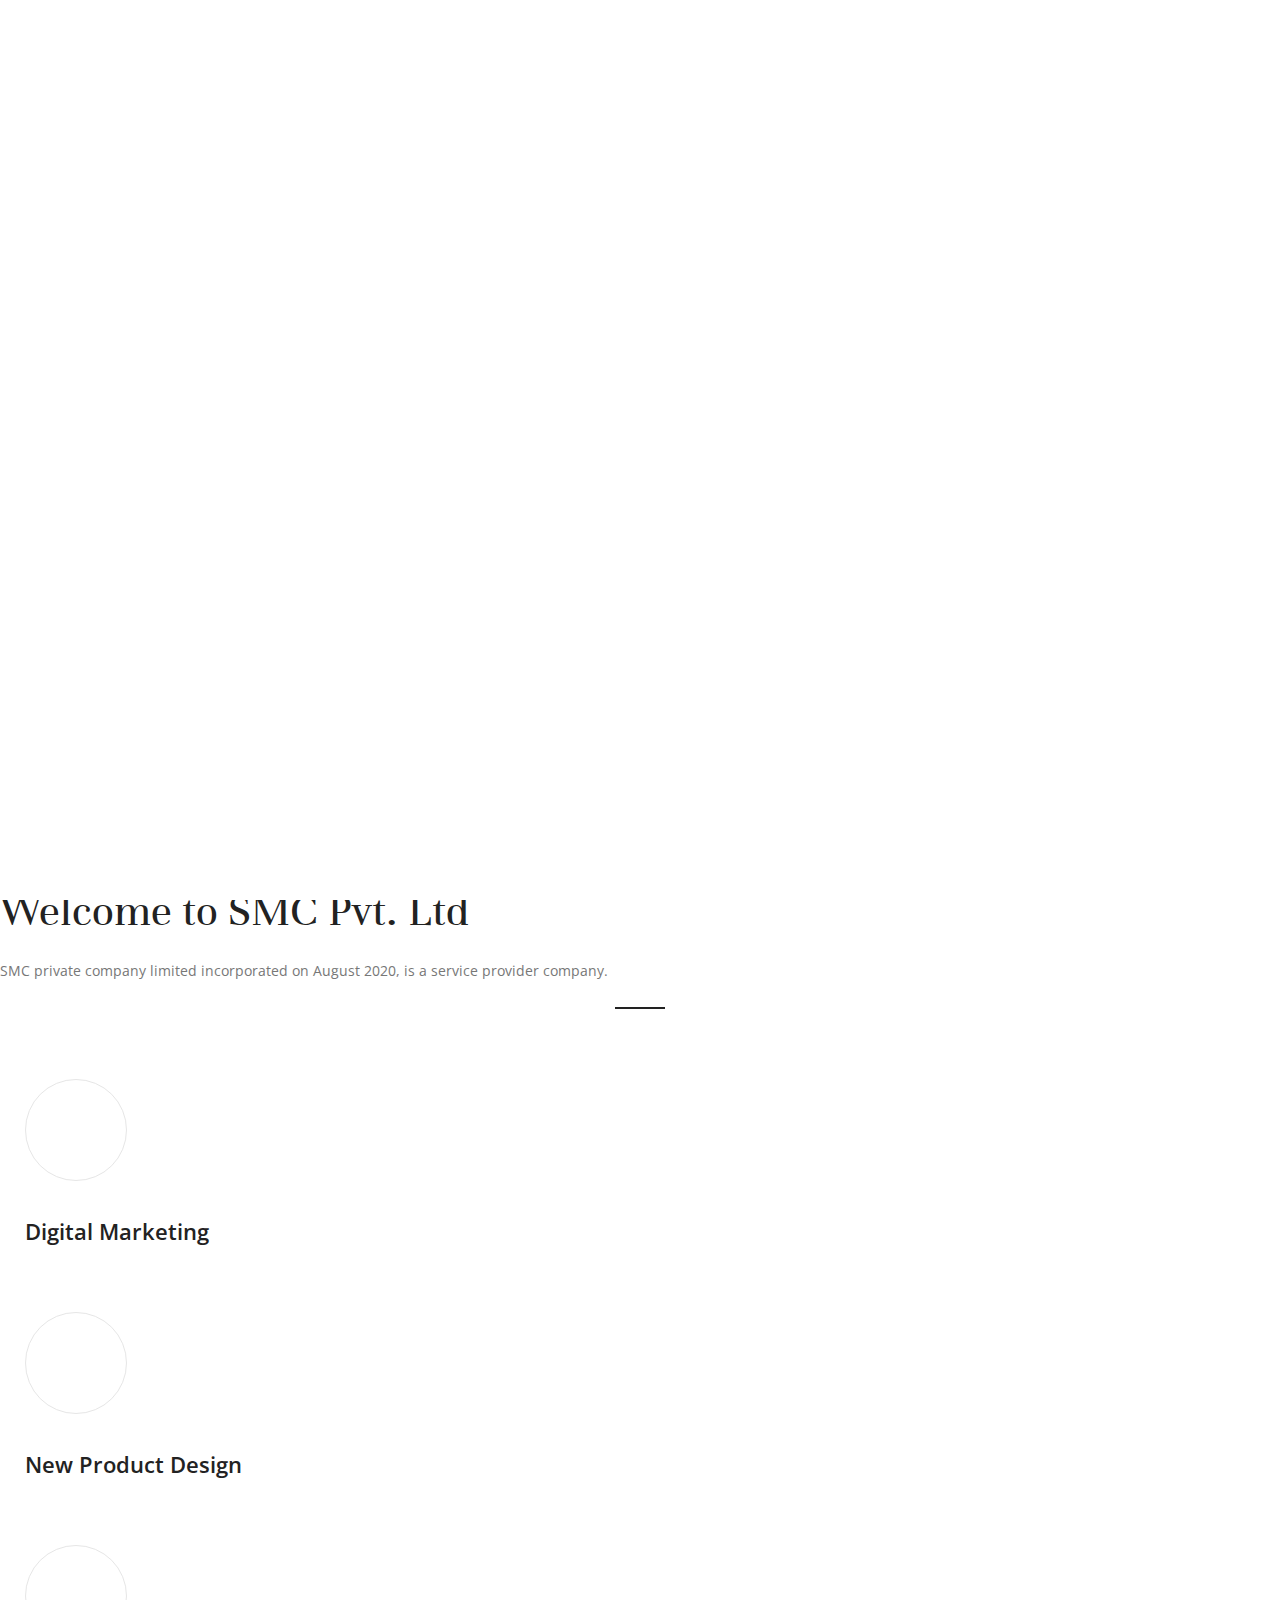
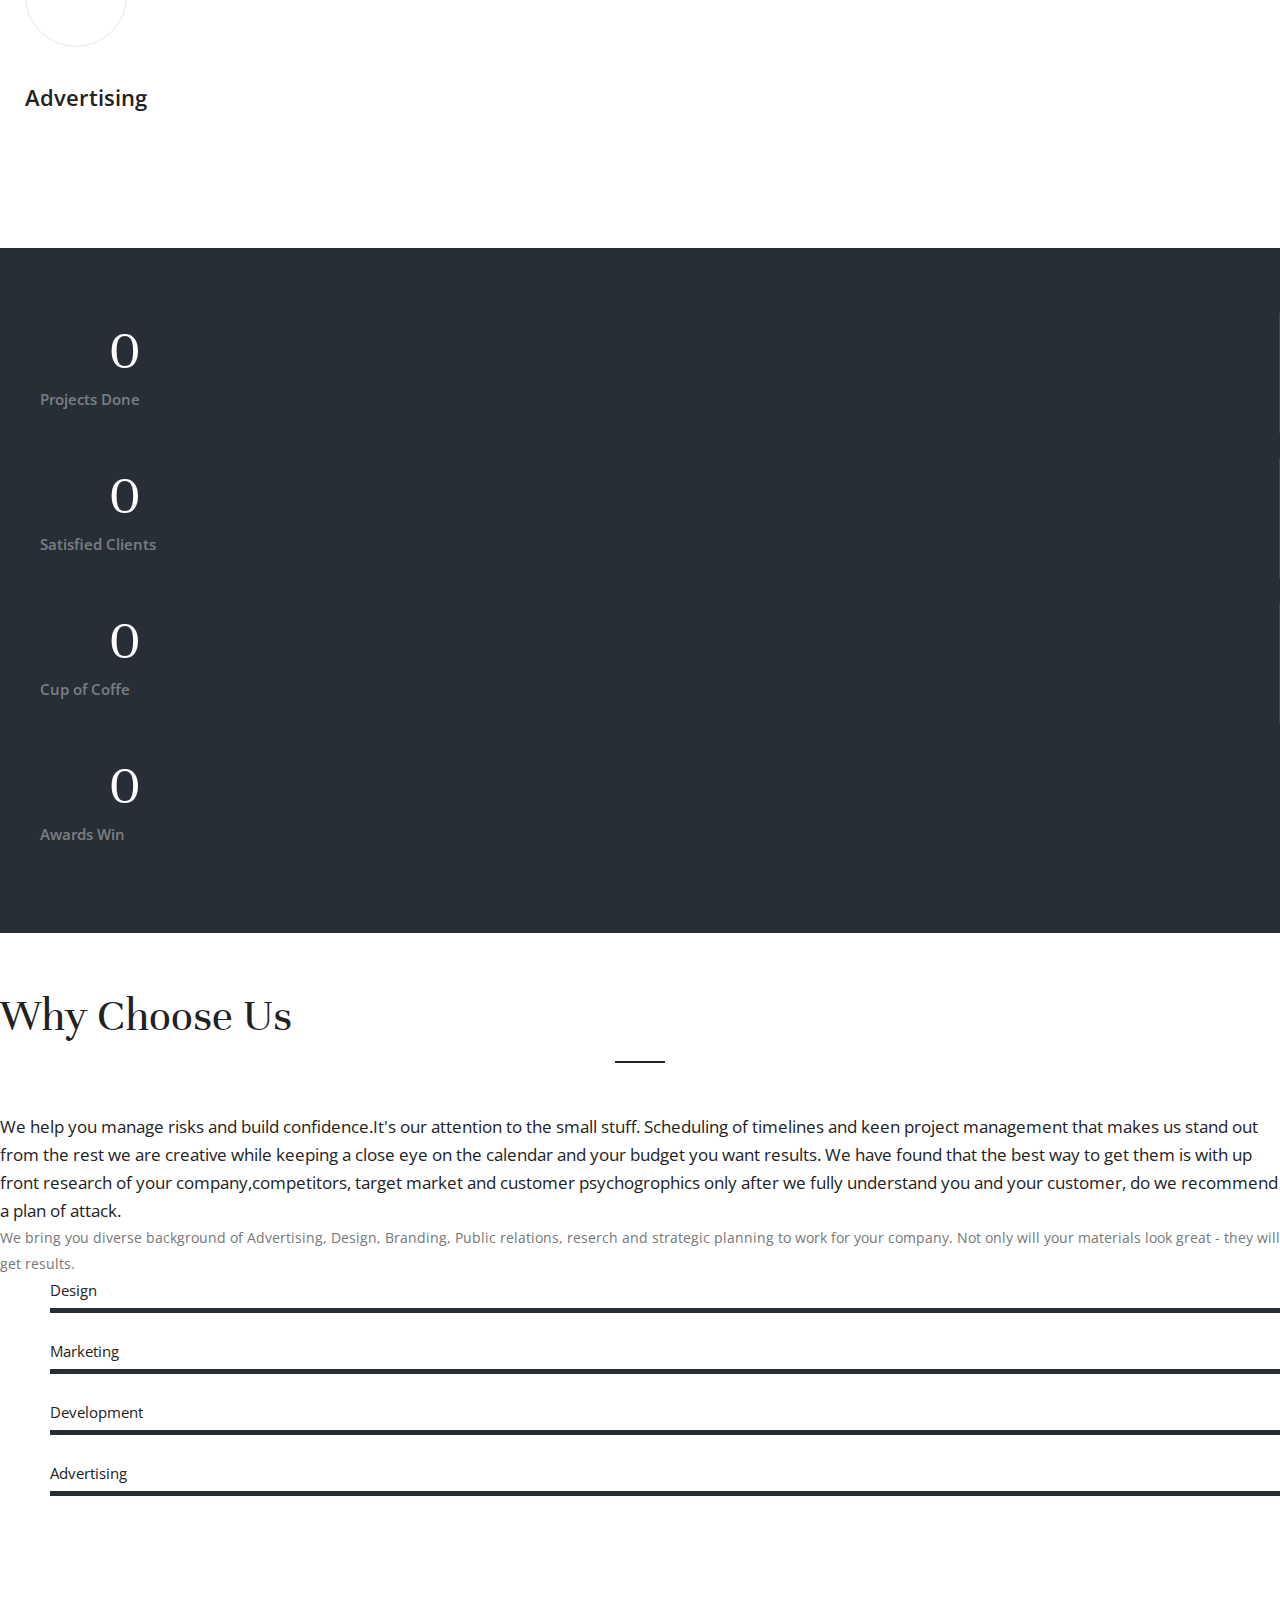
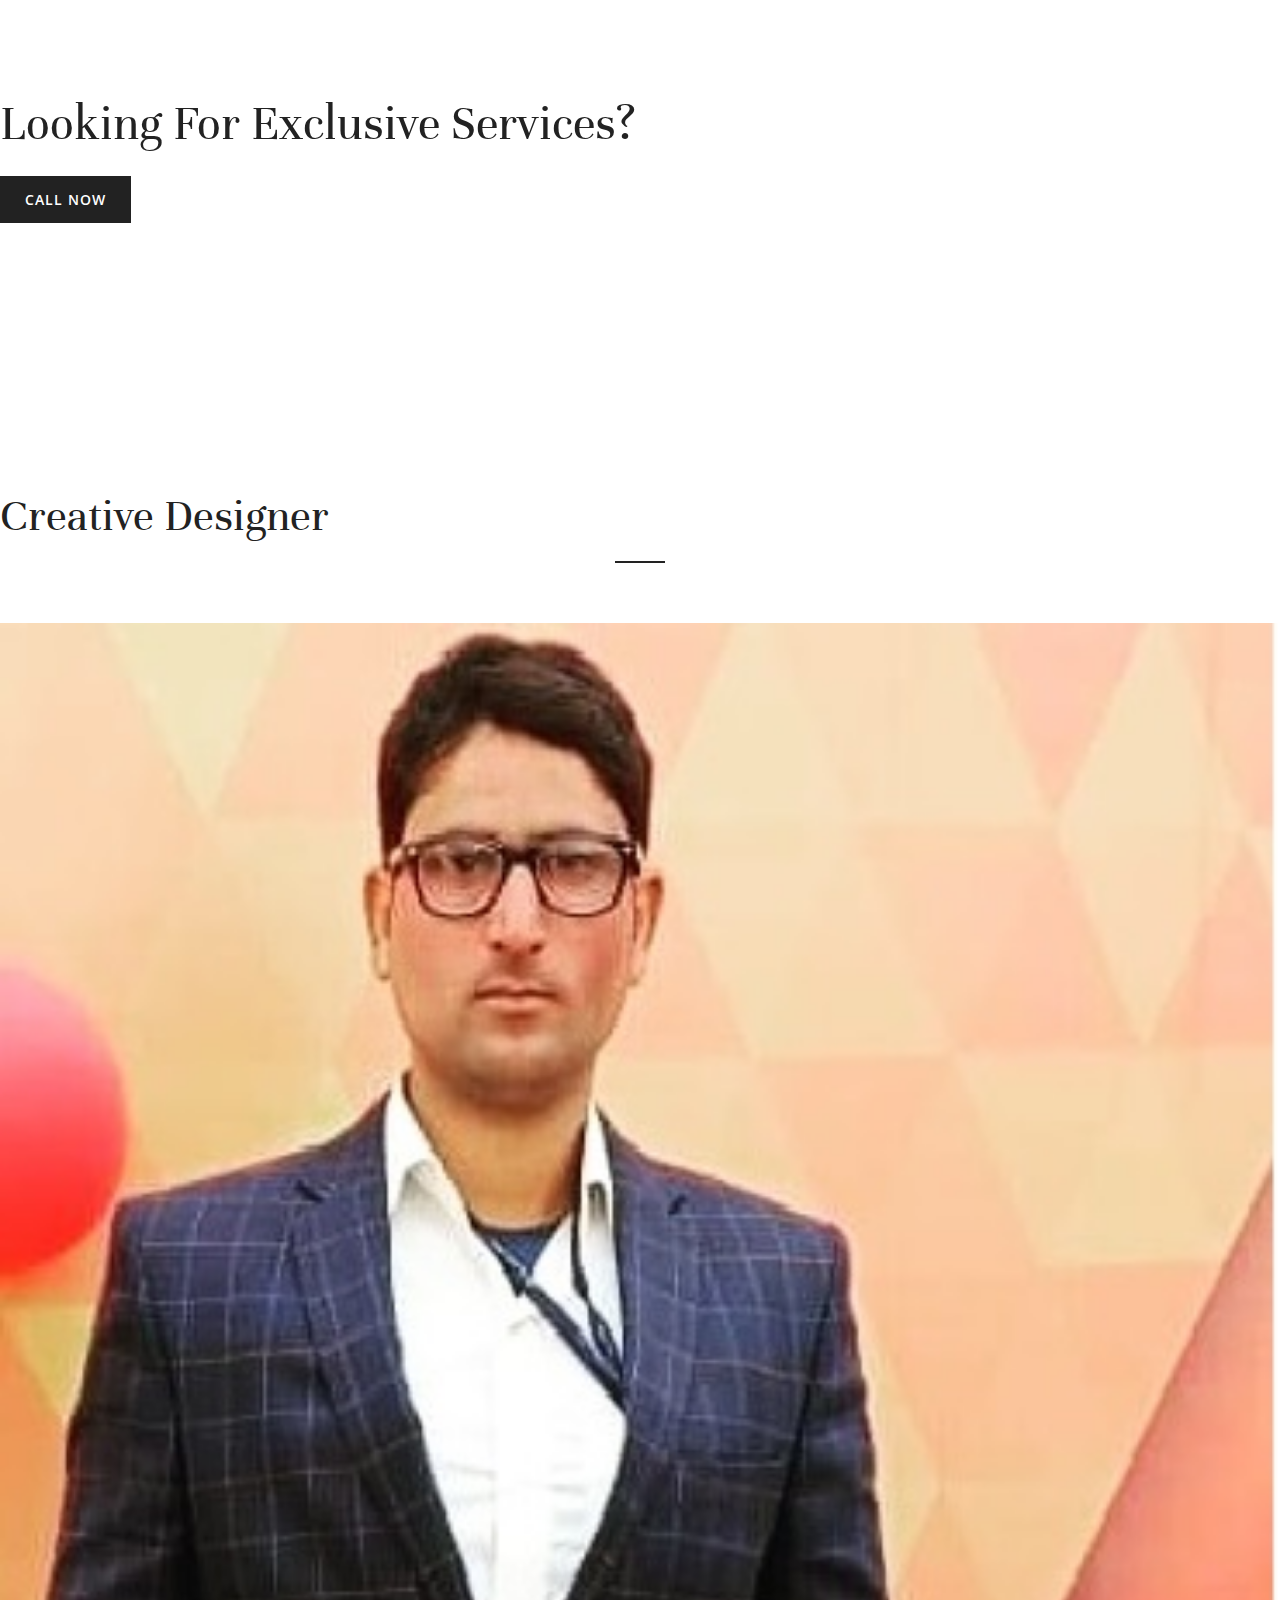
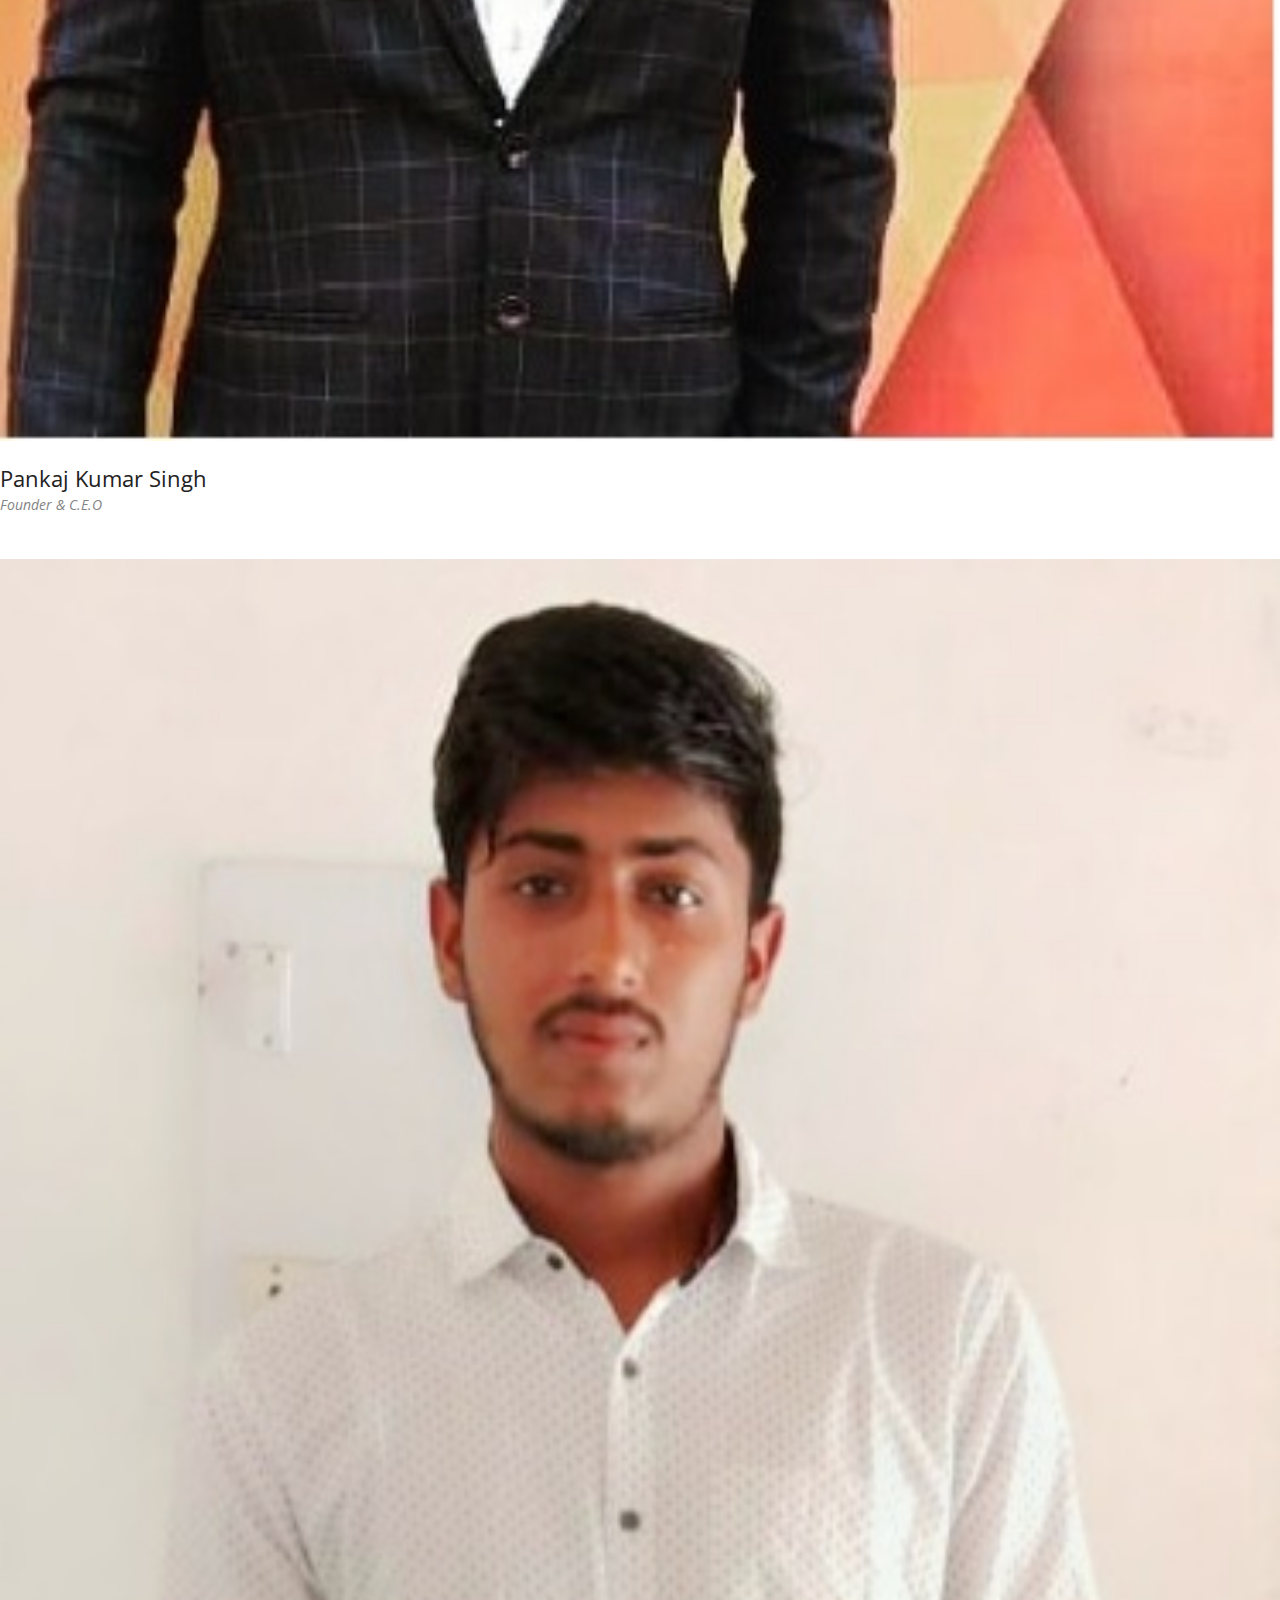
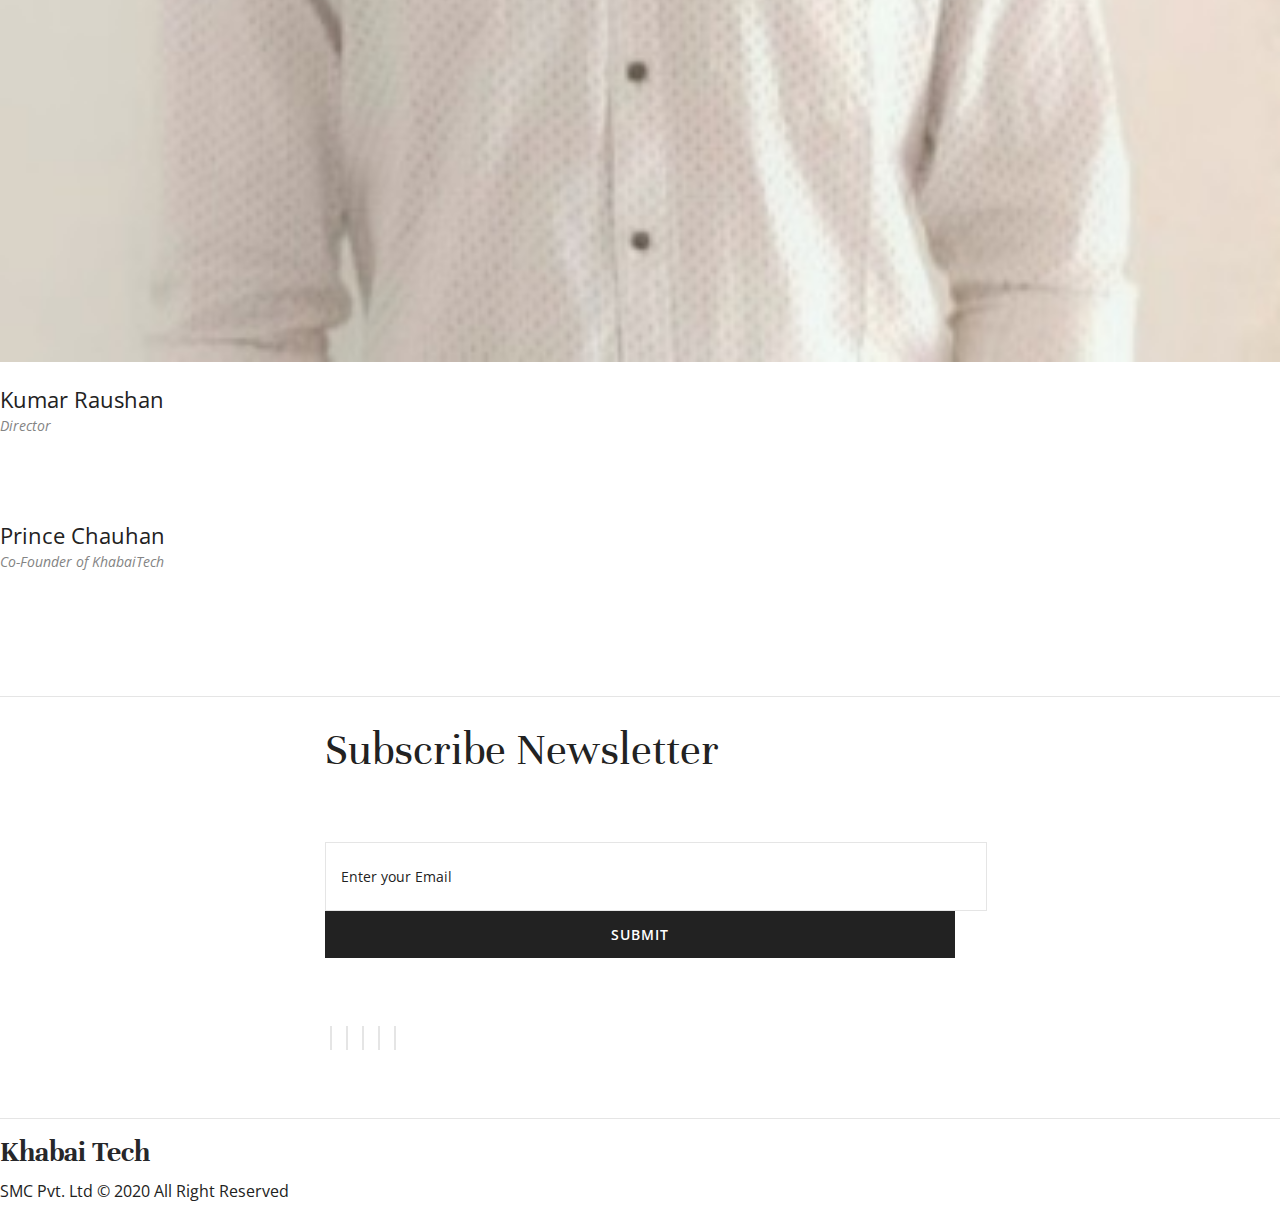
==== commit ef8632b7: "about" ====
--- a/about.html
+++ b/about.html
@@ -36,7 +36,7 @@
         <div class="container-fluid clearfix">
             <div class="logo">
                 <figure>
-                    <a href="index-2.html"><img src="images/logo.jpeg" alt="logo2"></a>
+                    <a href="index.html" class="logo-img"><img class="logo2" src="images/logo.jpeg" alt="SMC PVT Ltd"></a>
                 </figure>
             </div>
             <nav class="main-menu">
@@ -50,24 +50,25 @@
                 </div>           
                 <div class="navbar-collapse collapse clearfix">
                     <ul class="navigation clearfix">
-                        <li><a href="index-2.html">Home</a></li>                          
-                        <li class="current"><a href="about.html">About</a></li>
+                        <li class="current"><a href="index.html">Home</a></li>                          
+                        <li><a href="about.html">About</a></li>
                         <li><a href="service.html">Services</a></li>
-                        <!-- <li class="dropdown"><a href="#">Pages</a>
-                            <ul>
+<!--                         <li class="dropdown"><a href="#">Our Team</a>
+                          <ul>
                                 <li><a href="team.html">Our team</a></li>
                                 <li><a href="protfolio.html">Our Portfolio</a></li>
                                 <li><a href="protfolio-two.html">Portfolio Two</a></li>
                                 <li><a href="single-protfolio.html">Single Portfolio</a></li>
-                            </ul>
-                        </li>
-                        <li class="dropdown"><a href="#">News</a>
-                            <ul>
+                            </ul> 
+                        </li>  -->
+                        <li><a href="team.html">Our Team</a></li>
+<!--                      <li class="dropdown"><a href="#">Blogs</a>
+                           <ul>
                                 <li><a href="blog.html">Our Blog</a></li>
                                 <li><a href="single-blog.html">Single Post</a></li>
-                            </ul>
-                        </li> -->
-                        <li><a href="team.html">Our team</a></li>             
+                            </ul> 
+                        </li>                    -->
+                        <li><a href="blog.html">Blogs</a></li>
                         <li><a href="contact.html">Contact Us</a></li>
                     </ul>
                 </div>                    
@@ -77,11 +78,11 @@
                     <a href="#"><span class="icon fa fa-search"></span></a>
                 </div>
                 <ul class="social-links">
-                    <li><a href="#"><i class="fa fa-facebook" aria-hidden="true"></i></a></li>
-                    <li><a href="#"><i class="fa fa-twitter" aria-hidden="true"></i></a></li>
-                    <li><a href="#"><i class="fa fa-rss" aria-hidden="true"></i></a></li>
-                    <li><a href="#"><i class="fa fa-google-plus" aria-hidden="true"></i></a></li>
-                    <li><a href="#"><i class="fa fa-vimeo" aria-hidden="true"></i></a></li>
+                   <li><a href="https://www.facebook.com/SMCPrivateLtd"><i class="fa fa-facebook" aria-hidden="true"></i></a></li>
+                    <li><a href="https://twitter.com/smcprivateltd"><i class="fa fa-twitter" aria-hidden="true"></i></a></li>
+                    <li><a href="https://www.instagram.com/smcprivateltd/?hl=en"><i class="fa fa-instagram" aria-hidden="true"></i></a></li>
+                    <li><a href="https://www.youtube.com/channel/UCx0E4RYS8AZOpCmGG9Pnu3g/videos"><i class="fa fa-youtube" aria-hidden="true"></i></a></li>
+                    <li><a href="https://www.linkedin.com/company/smart-marketing-company-private-ltd/"><i class="fa fa-linkedin" aria-hidden="true"></i></a></li>
                 </ul>
             </div>
         </div>
@@ -140,7 +141,6 @@
                         </div>                           
                         <div class="text">
                             <a href="#"><h5>Digital Marketing</h5></a>
-                            <p>Lorem ipsum dolor sit amet constur adipisicing elit sed do eiusmtempor incid.</p>
                         </div>
                     </div>
                 </div>
@@ -151,7 +151,6 @@
                         </div>                           
                         <div class="text">
                             <a href="#"><h5>New Product Design</h5></a>
-                            <p>Lorem ipsum dolor sit amet constur adipisicing elit sed do eiusmtempor incid.</p>
                         </div>
                     </div>
                 </div>
@@ -162,7 +161,6 @@
                         </div>                           
                         <div class="text">
                             <a href="#"><h5>Advertising</h5></a>
-                            <p>Lorem ipsum dolor sit amet constur adipisicing elit sed do eiusmtempor incid.</p>
                         </div>
                     </div>
                 </div>
@@ -379,7 +377,6 @@
             <div class="text-area">
                 <div class="section-title text-center">
                     <h2>Subscribe Newsletter</h2>
-                    <p>Lorem ipsum dolor sit amet consectetur adipisicing elit sed do eiusm</p>
                 </div>
                 <form method="post" action="http://html.commonsupport.xyz/2017/Digency/contact.html">
                     <div class="row">
@@ -399,8 +396,8 @@
                     <li><a href="#"><i class="fa fa-facebook" aria-hidden="true"></i></a></li>
                     <li><a href="#"><i class="fa fa-twitter" aria-hidden="true"></i></a></li>
                     <li><a href="#"><i class="fa fa-instagram" aria-hidden="true"></i></a></li>
-                    <li><a href="#"><i class="fa fa-rss" aria-hidden="true"></i></a></li>
-                    <li><a href="#"><i class="fa fa-whatsapp" aria-hidden="true"></i></a></li>
+                    <li><a href="#"><i class="fa fa-linkedin" aria-hidden="true"></i></a></li>
+                    <li><a href="#"><i class="fa fa-youtube" aria-hidden="true"></i></a></li>
                 </ul>
             </div>                
         </div>
@@ -412,10 +409,10 @@
     <footer class="footer-bottom">
         <div class="container clearfix">
             <div class="left-side pull-left">
-                <a href="index-2.html">Khabai Tech</a>
+                <a href="">Khabai Tech</a>
             </div>
             <div class="copyright-text pull-right">
-                <p>Eventre &copy; 2017 All Right Reserved</p>
+                <p>SMC Pvt. Ltd &copy; 2020 All Right Reserved</p>
             </div>
         </div>
     </footer>
@@ -430,7 +427,7 @@
     <div class="close-search theme-btn"><span class="fa fa-times" aria-hidden="true"></span></div>
     <div class="popup-inner">
         <div class="search-form">
-            <form method="post" action="http://html.commonsupport.xyz/2017/Digency/index.html">
+            <form method="post" action="index.html">
                 <div class="form-group">
                     <fieldset>
                         <input type="search" class="form-control" name="search-input" value="" placeholder="Search Here" required >
--- a/css/responsive.css
+++ b/css/responsive.css
@@ -65,13 +65,11 @@
 		top: 25px !important;
 	}
 	.main-header .logo{
-		/*position: absolute !important;
-		top: 20px !important;
+		position: absolute !important;
+		top: 0px !important;
 		left: 0px !important;
 		right: 70px !important;
-		margin-bottom: 0px !important;*/
-		right: 20px !important;
-		text-align: left;
+		margin-bottom: 0px !important;
 	}
 	.main-header{
 		padding: 0px 50px !important;
@@ -88,11 +86,11 @@
 	.main-menu .navbar-header .navbar-toggle {
 	    display: block;
 	    border: 1px solid #ffffff;
-	    float: right;
+	    float: left;
 	    height: 50px;
 	    width: 50px;
-	    padding-right: 12px;
-	    text-align: left;
+	    padding-left: 12px;
+	    text-align: center;
 	    margin: 0px 0px 0px 0px;
 	    border-radius: 0px;
 	    background: #222222;
@@ -216,8 +214,8 @@
 		display: none;
 	}
 	.main-header .logo{
-		right: 50px !important;
-		text-align: left;
+		right: 20px !important;
+		text-align: right;
 	}
 	.rev_slider_wrapper .slider-text{
 		display: none !important;
--- a/css/style.css
+++ b/css/style.css
@@ -496,6 +496,7 @@
 	position: absolute;
 	/*top: 28px;*/
 	left: 70px;
+	
 }
 .main-header .main-menu{
 	text-align: center;
@@ -1850,12 +1851,12 @@
 	height:300px;
 	border-radius:50px 50px 50px 50px;
 }
-.logo{
+.main-header .logo .logo2{
 	border-radius:100%;
 	height:100px;
 	width:100px;
 }
-.logo-img img{
+.main-header .logo .logo-img img{
 	height:80px;
 	width:80px;
 
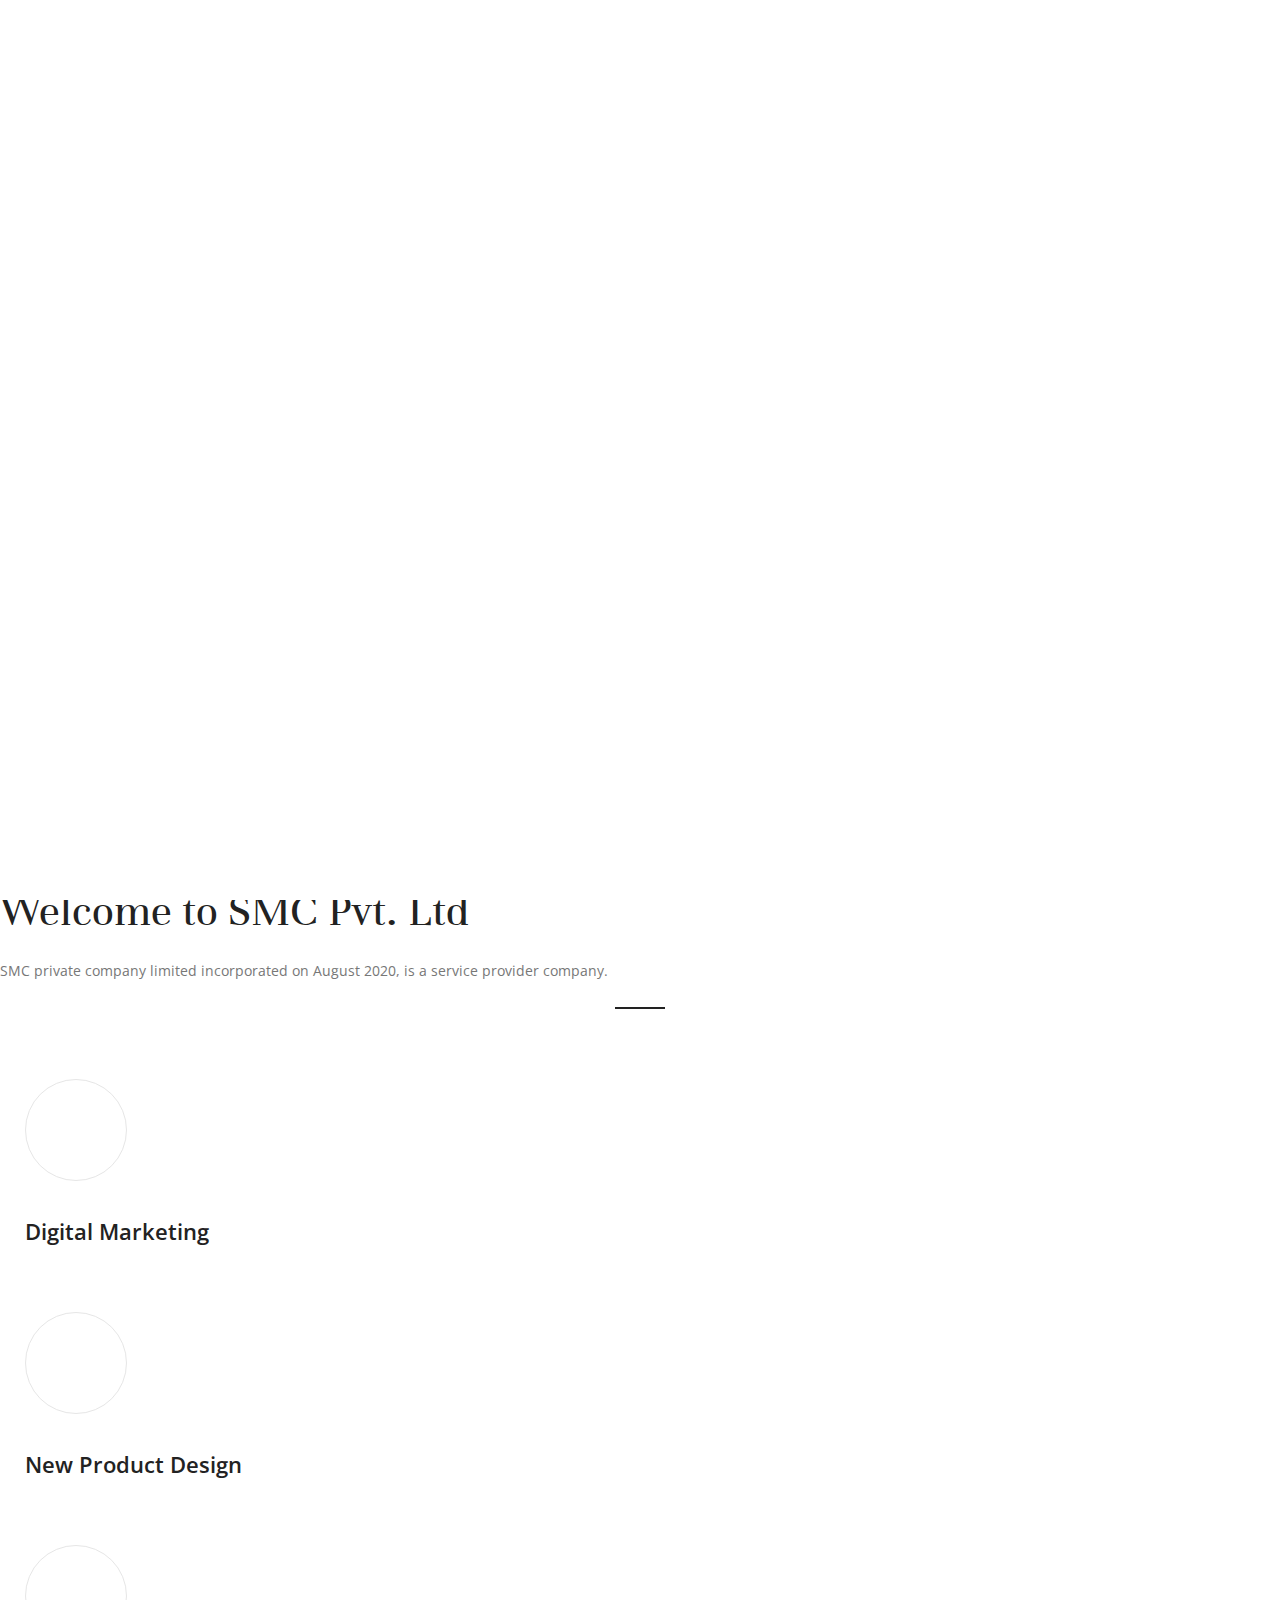
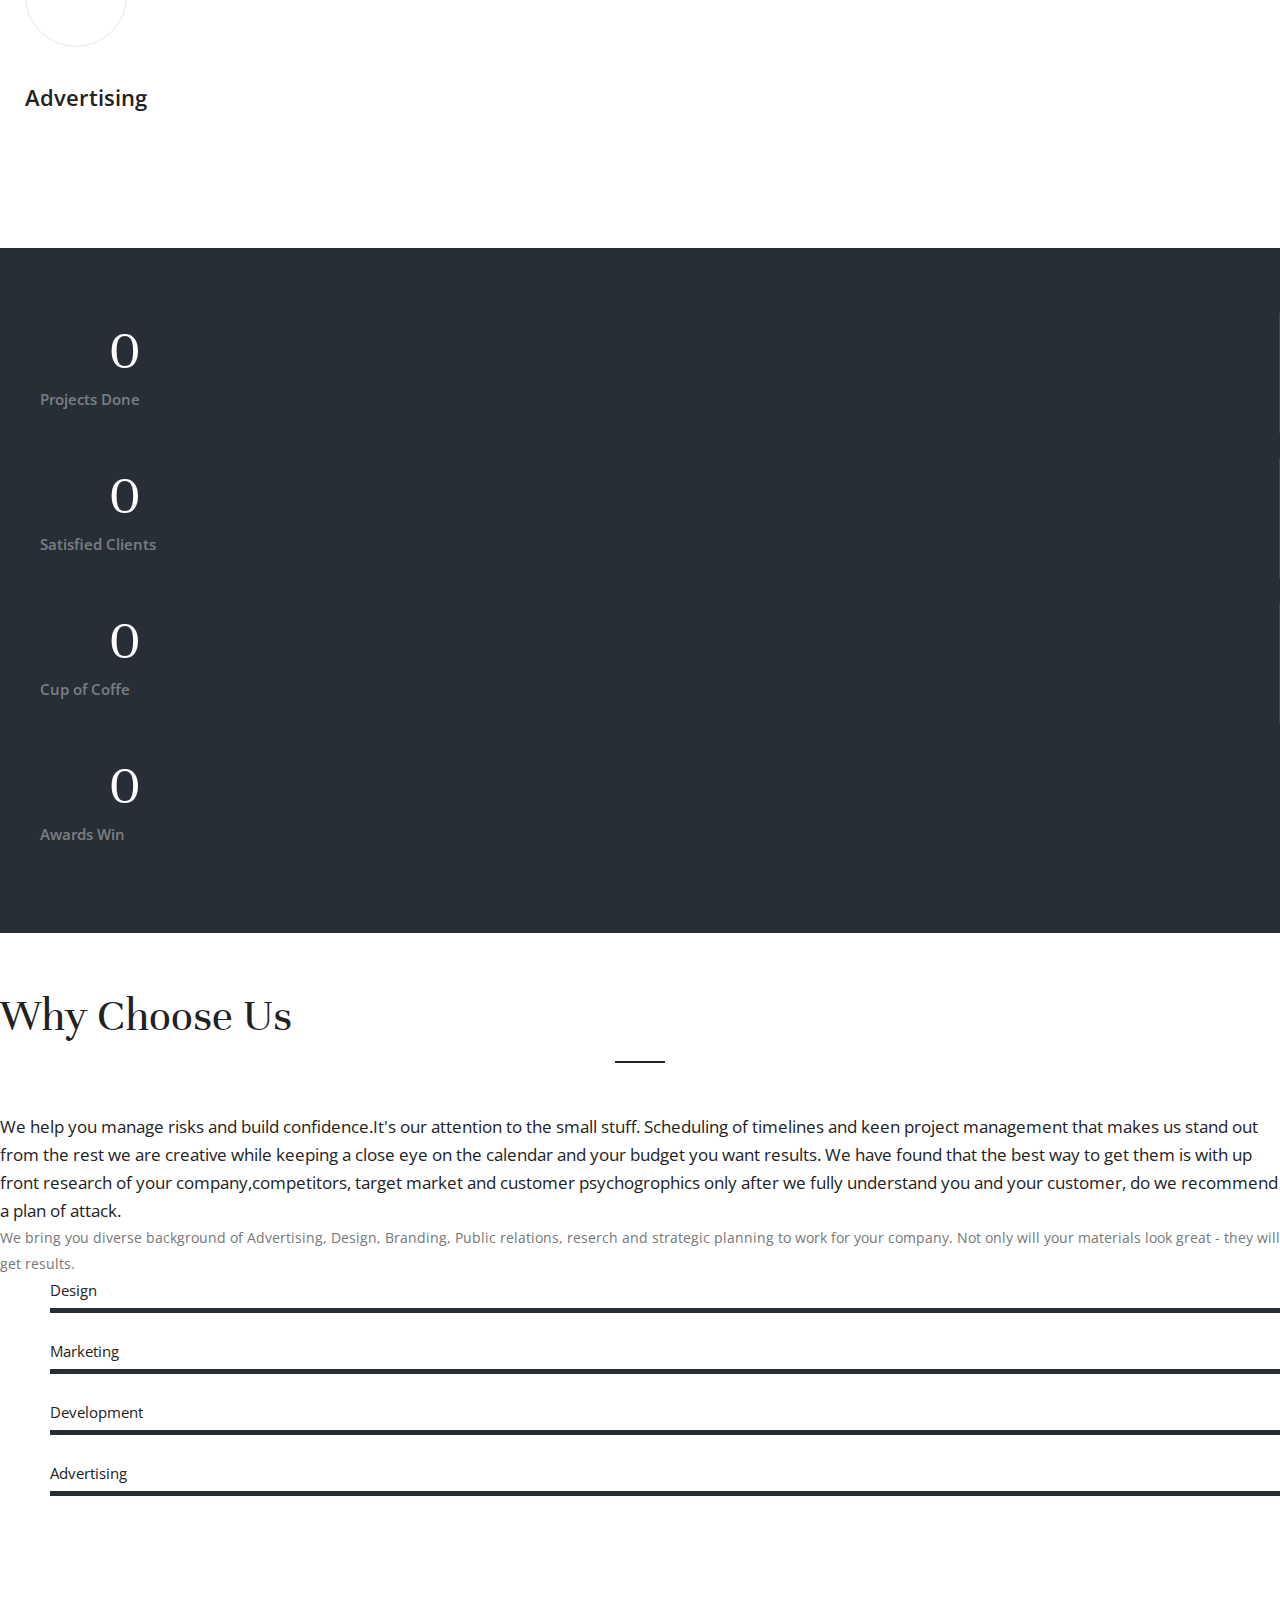
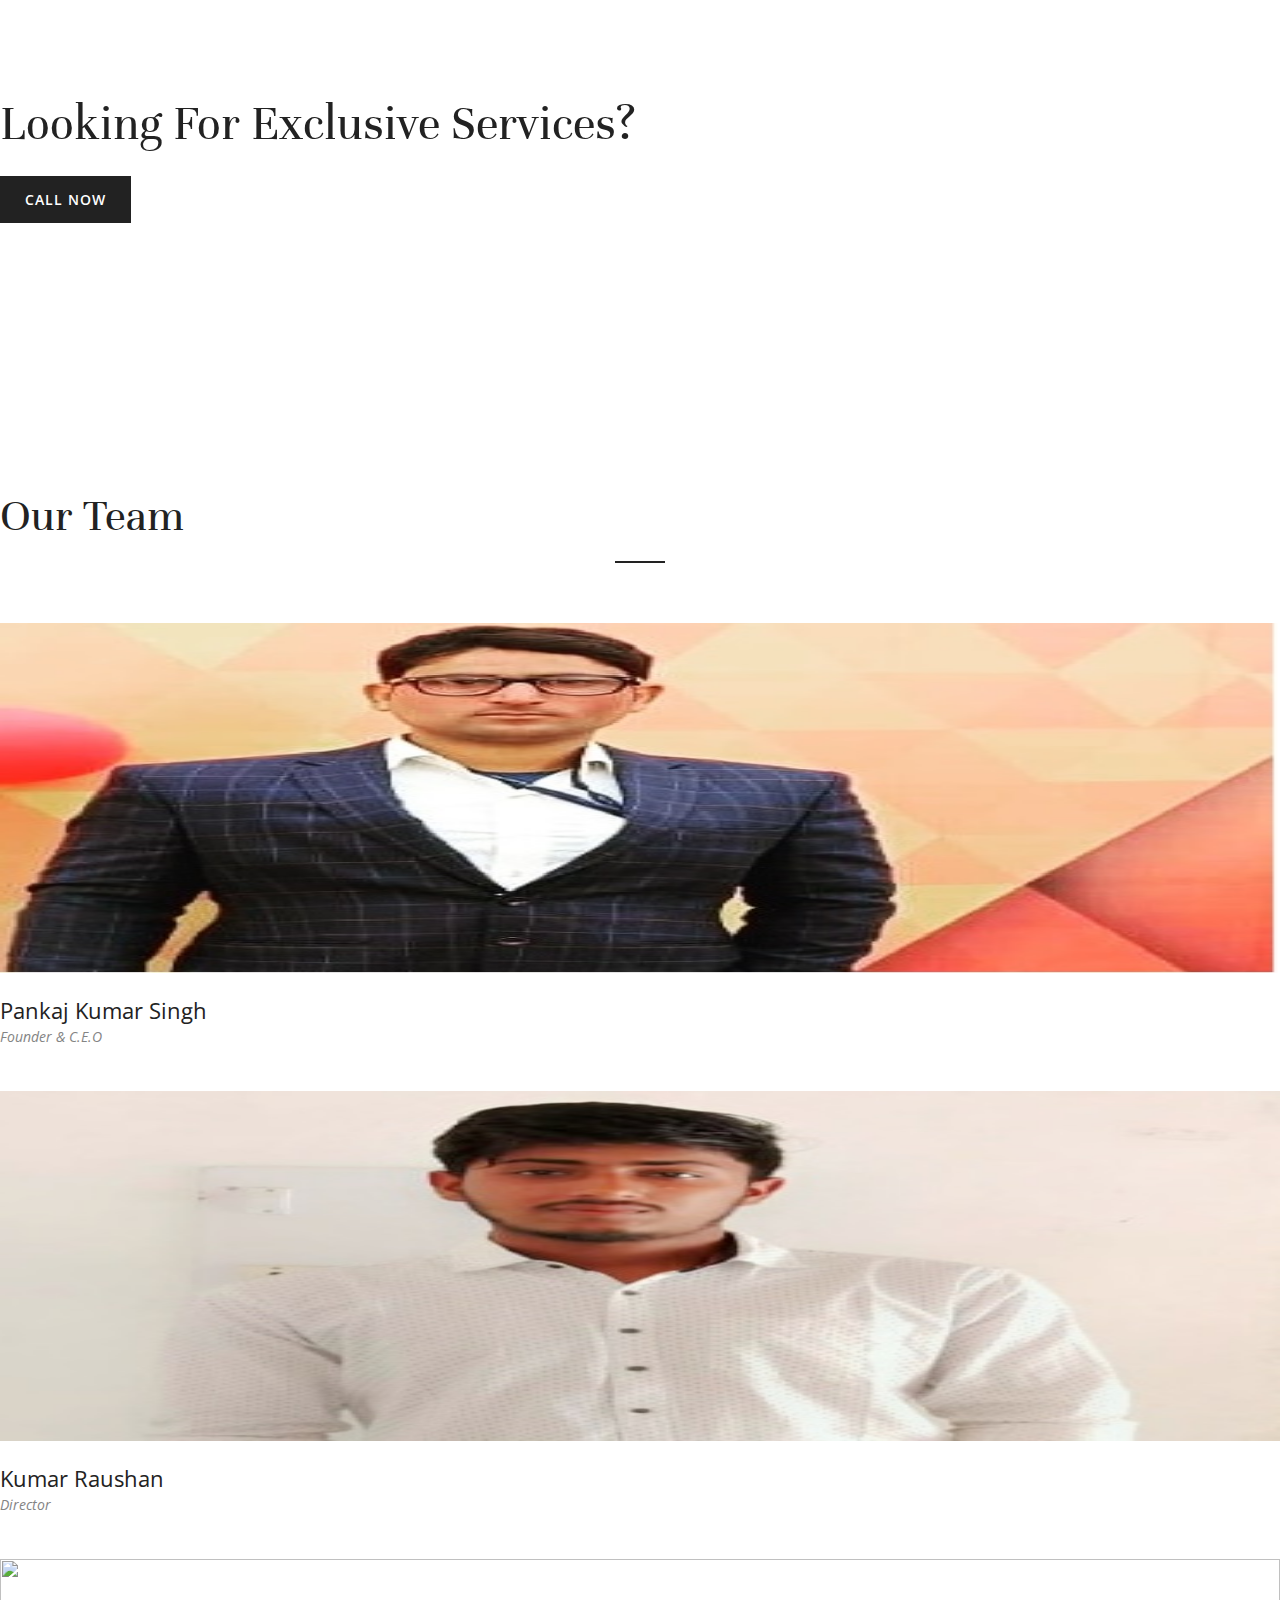
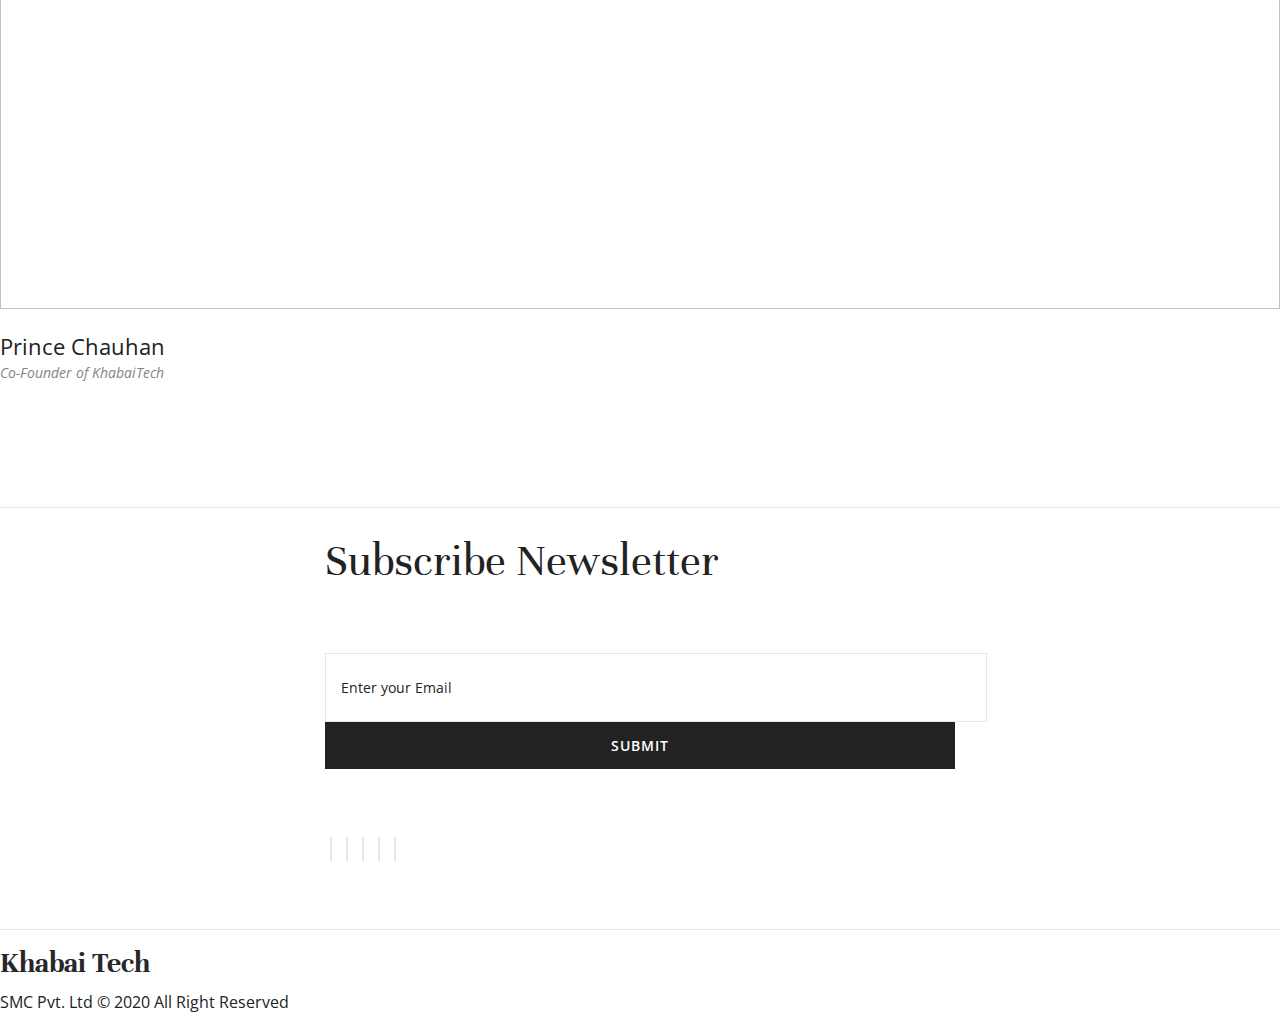
==== commit ce637bf3: "update about" ====
--- a/about.html
+++ b/about.html
@@ -305,14 +305,14 @@
     <section class="team-section">
         <div class="container">
             <div class="section-title text-center">
-                <h2>Creative Designer</h2>
+                <h2>Our Team</h2>
             </div>
             <div class="row">
                 <div class="col-md-4 col-sm-6 col-xs-12">
                     <div class="item-holder">
                         <div class="image-box">
                             <figure>
-                                <img src="images/team/2.jpeg" alt="">
+                                <img class="pankaj" src="images/team/2.jpeg" alt="">
                             </figure>
                             <ul class="social-links">
                                 <li><a href="#"><i class="fa fa-facebook" aria-hidden="true"></i></a></li>
@@ -331,7 +331,7 @@
                     <div class="item-holder">
                         <div class="image-box">
                             <figure>
-                                <img src="images/team/1.jpeg" alt="">
+                                <img class="raushan" src="images/team/1.jpeg" alt="">
                             </figure>
                             <ul class="social-links">
                                 <li><a href="#"><i class="fa fa-facebook" aria-hidden="true"></i></a></li>
@@ -350,7 +350,7 @@
                     <div class="item-holder">
                         <div class="image-box">
                             <figure>
-                                <img src="images/team/3.jpg" alt="">
+                                <img class="prince" src="images/team/3.jpg" alt="">
                             </figure>
                             <ul class="social-links">
                                 <li><a href="#"><i class="fa fa-facebook" aria-hidden="true"></i></a></li>
@@ -393,11 +393,11 @@
                     </div>
                 </form>
                 <ul class="social-links text-center">
-                    <li><a href="#"><i class="fa fa-facebook" aria-hidden="true"></i></a></li>
-                    <li><a href="#"><i class="fa fa-twitter" aria-hidden="true"></i></a></li>
-                    <li><a href="#"><i class="fa fa-instagram" aria-hidden="true"></i></a></li>
-                    <li><a href="#"><i class="fa fa-linkedin" aria-hidden="true"></i></a></li>
-                    <li><a href="#"><i class="fa fa-youtube" aria-hidden="true"></i></a></li>
+                    <li><a href="https://www.facebook.com/SMCPrivateLtd"><i class="fa fa-facebook" aria-hidden="true"></i></a></li>
+                    <li><a href="https://twitter.com/smcprivateltd"><i class="fa fa-twitter" aria-hidden="true"></i></a></li>
+                    <li><a href="https://www.instagram.com/smcprivateltd/?hl=en"><i class="fa fa-instagram" aria-hidden="true"></i></a></li>
+                    <li><a href="https://www.youtube.com/channel/UCx0E4RYS8AZOpCmGG9Pnu3g/videos"><i class="fa fa-youtube" aria-hidden="true"></i></a></li>
+                    <li><a href="https://www.linkedin.com/company/smart-marketing-company-private-ltd/"><i class="fa fa-linkedin" aria-hidden="true"></i></a></li>
                 </ul>
             </div>                
         </div>
@@ -409,7 +409,7 @@
     <footer class="footer-bottom">
         <div class="container clearfix">
             <div class="left-side pull-left">
-                <a href="">Khabai Tech</a>
+                <a href="http://www.khabaitech.com/">Khabai Tech</a>
             </div>
             <div class="copyright-text pull-right">
                 <p>SMC Pvt. Ltd &copy; 2020 All Right Reserved</p>
--- a/css/style.css
+++ b/css/style.css
@@ -77,6 +77,24 @@
 	outline:none;
 }
 
+.pankaj{
+	height: 350px;
+}
+.raushan{
+	height: 350px;
+}
+.prince{
+	height: 350px;
+}
+.khushi{
+	height: 350px;
+}
+.rahul{
+	height: 350px;
+}
+.chhotu{
+	height: 350px;
+}
 /*** 
 
 ====================================================================
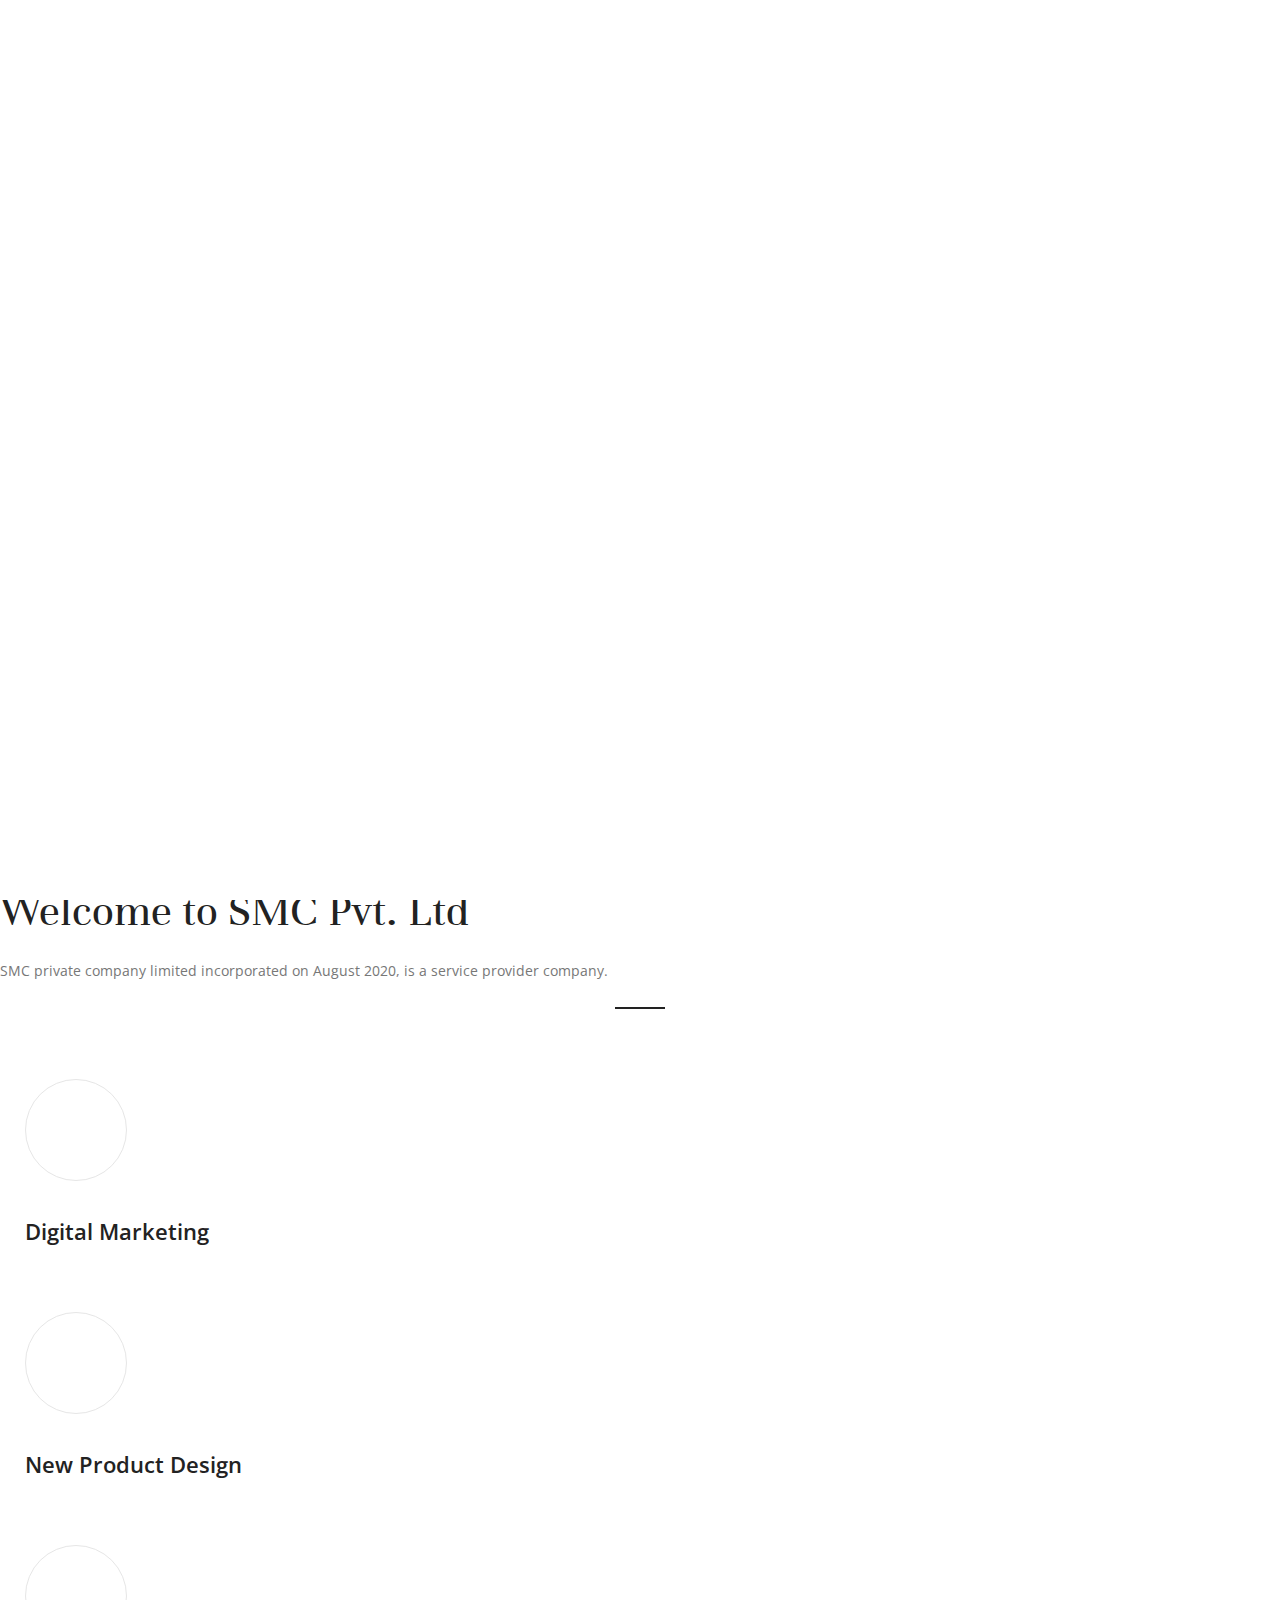
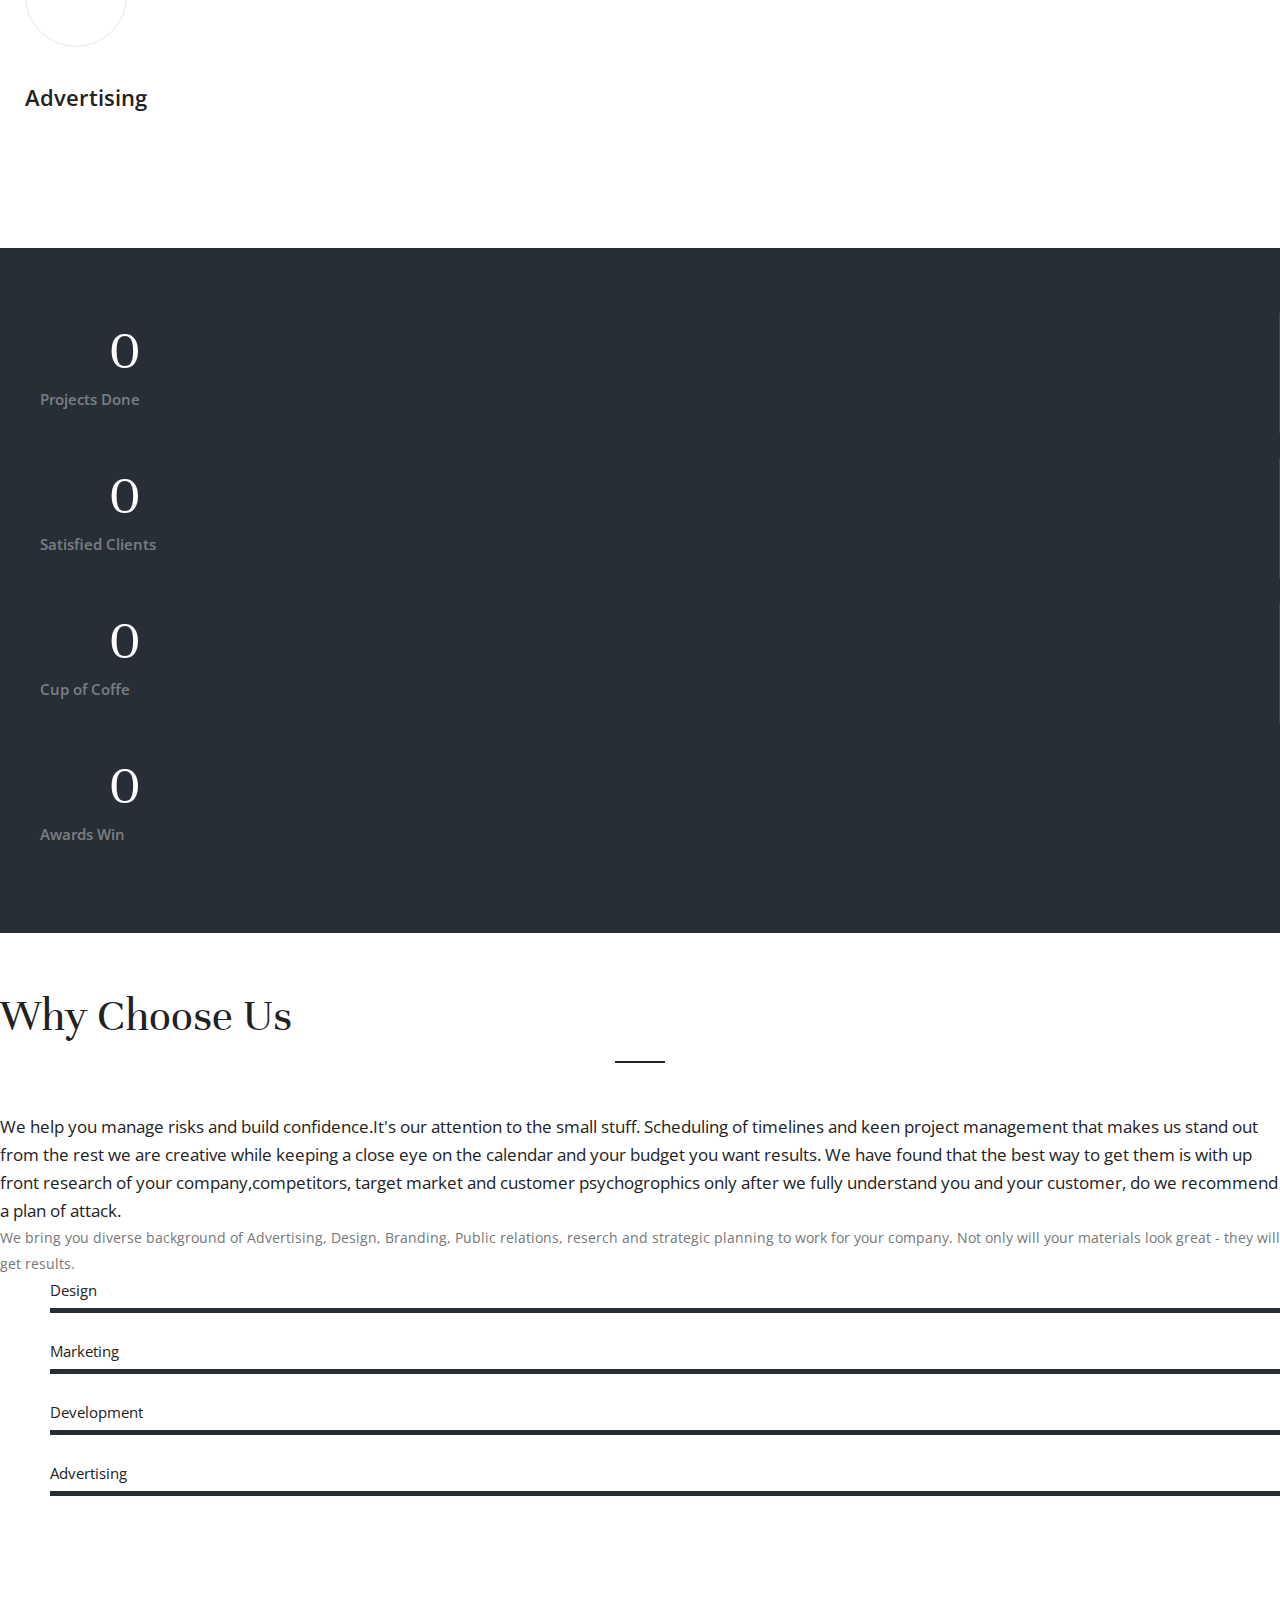
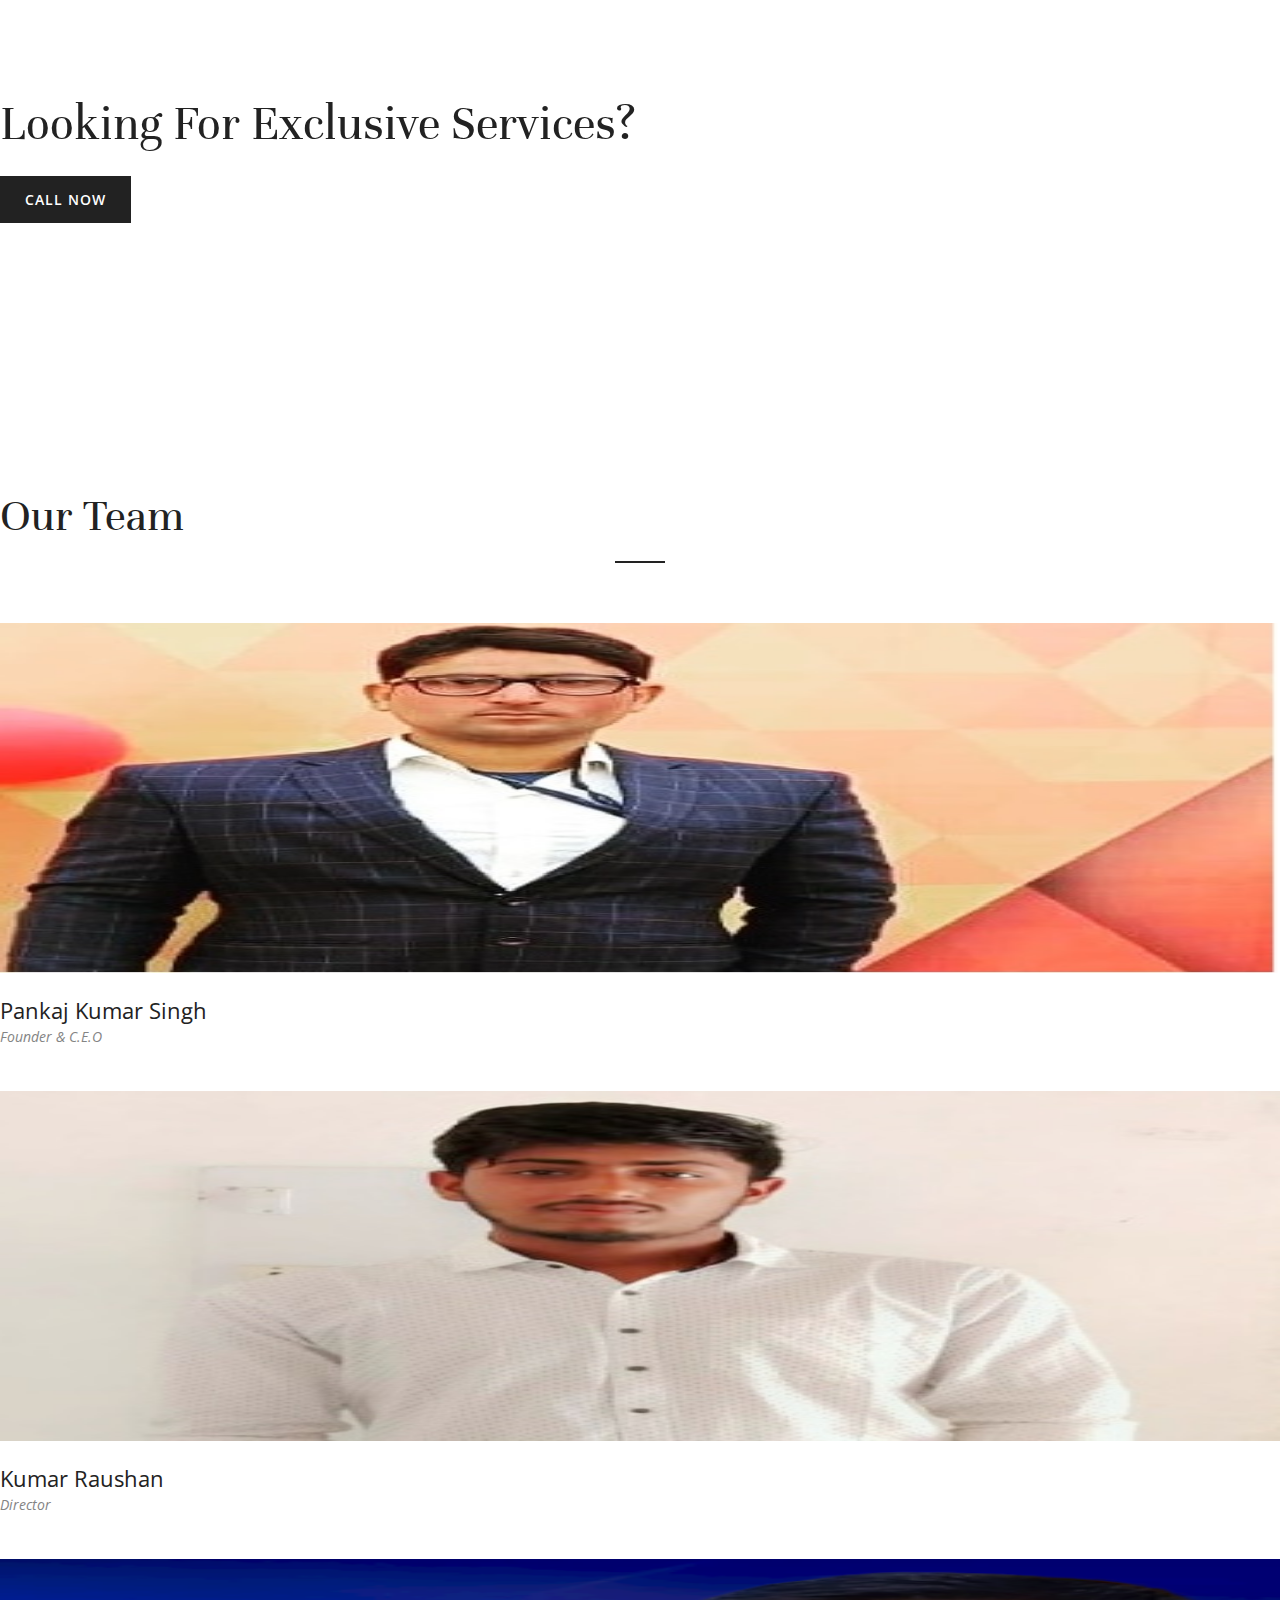
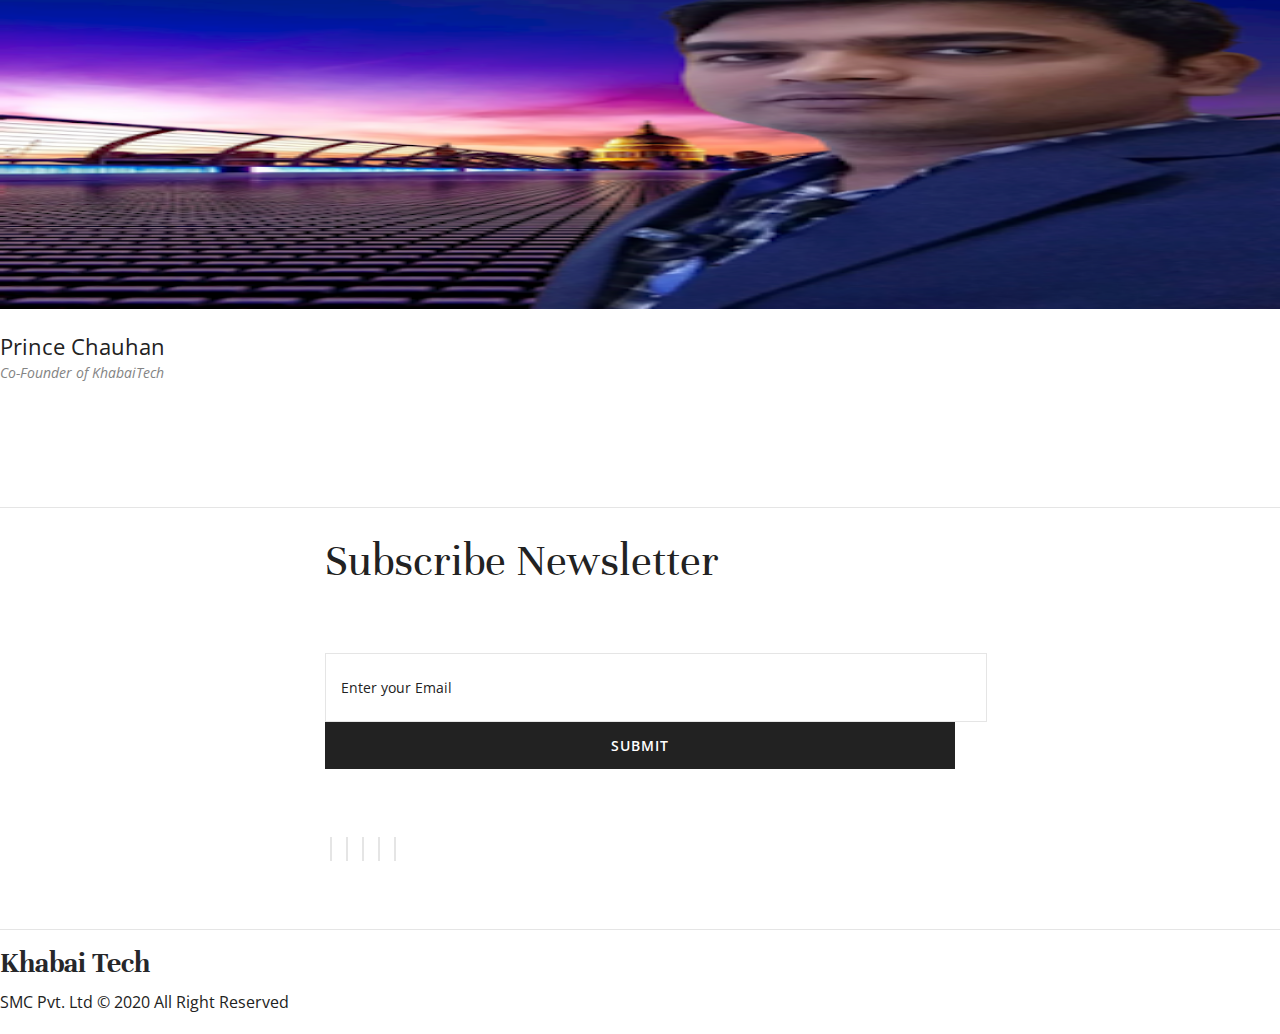
==== commit f85f4596: "img" ====
--- a/about.html
+++ b/about.html
@@ -350,7 +350,7 @@
                     <div class="item-holder">
                         <div class="image-box">
                             <figure>
-                                <img class="prince" src="images/team/3.jpg" alt="">
+                                <img class="prince" src="images/team/3.png" alt="">
                             </figure>
                             <ul class="social-links">
                                 <li><a href="#"><i class="fa fa-facebook" aria-hidden="true"></i></a></li>
